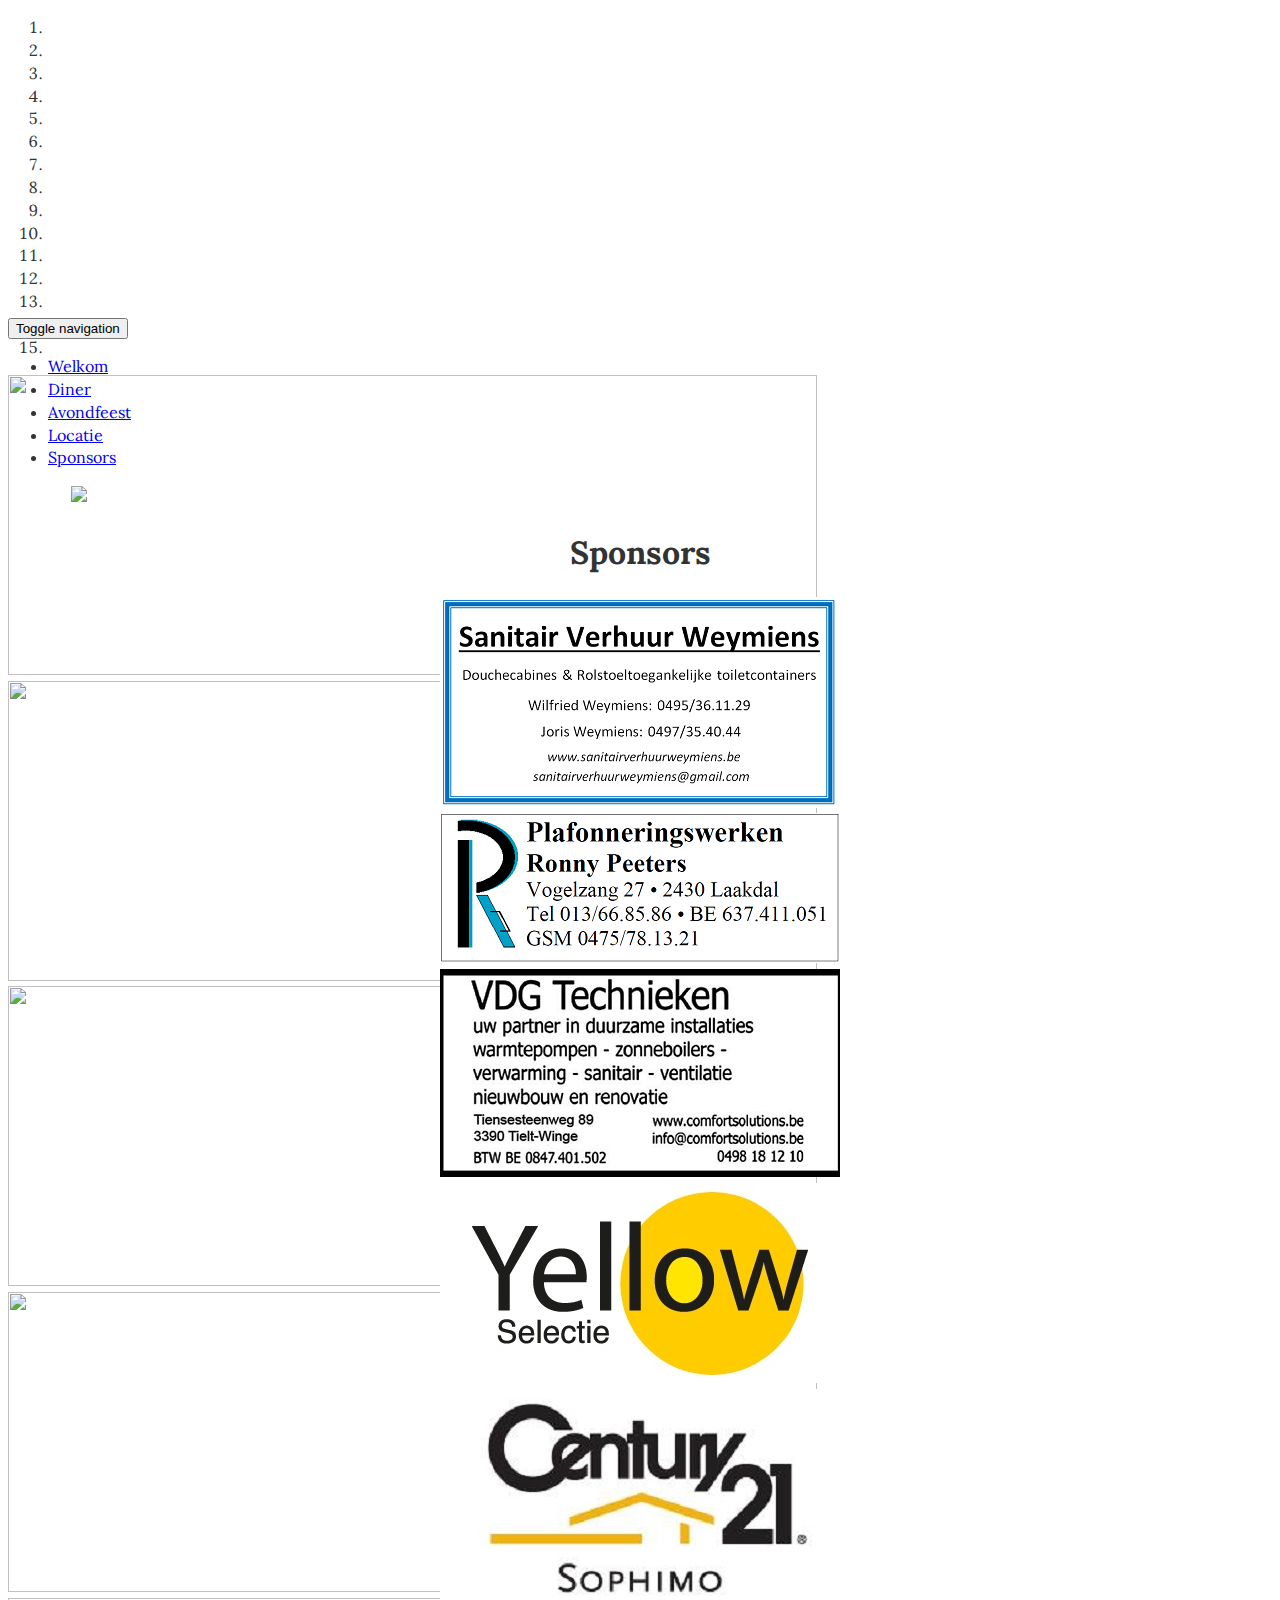
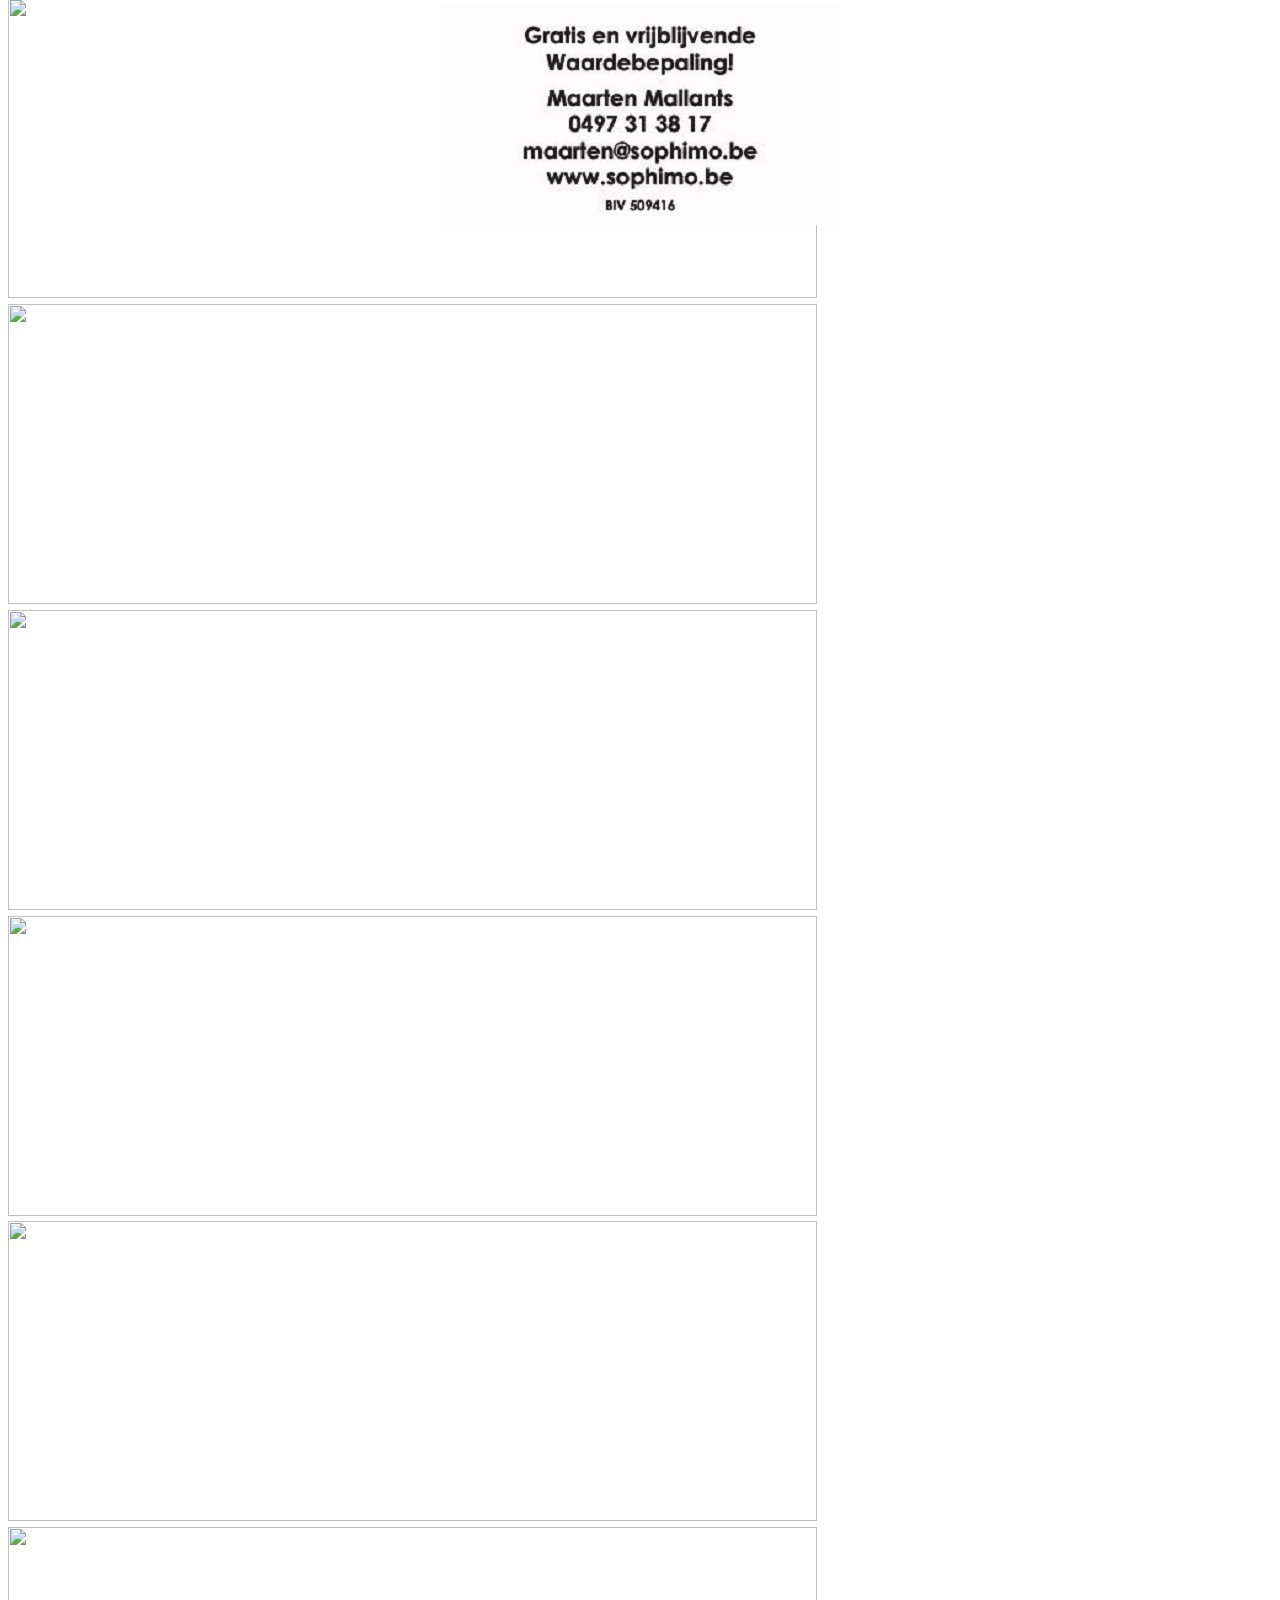
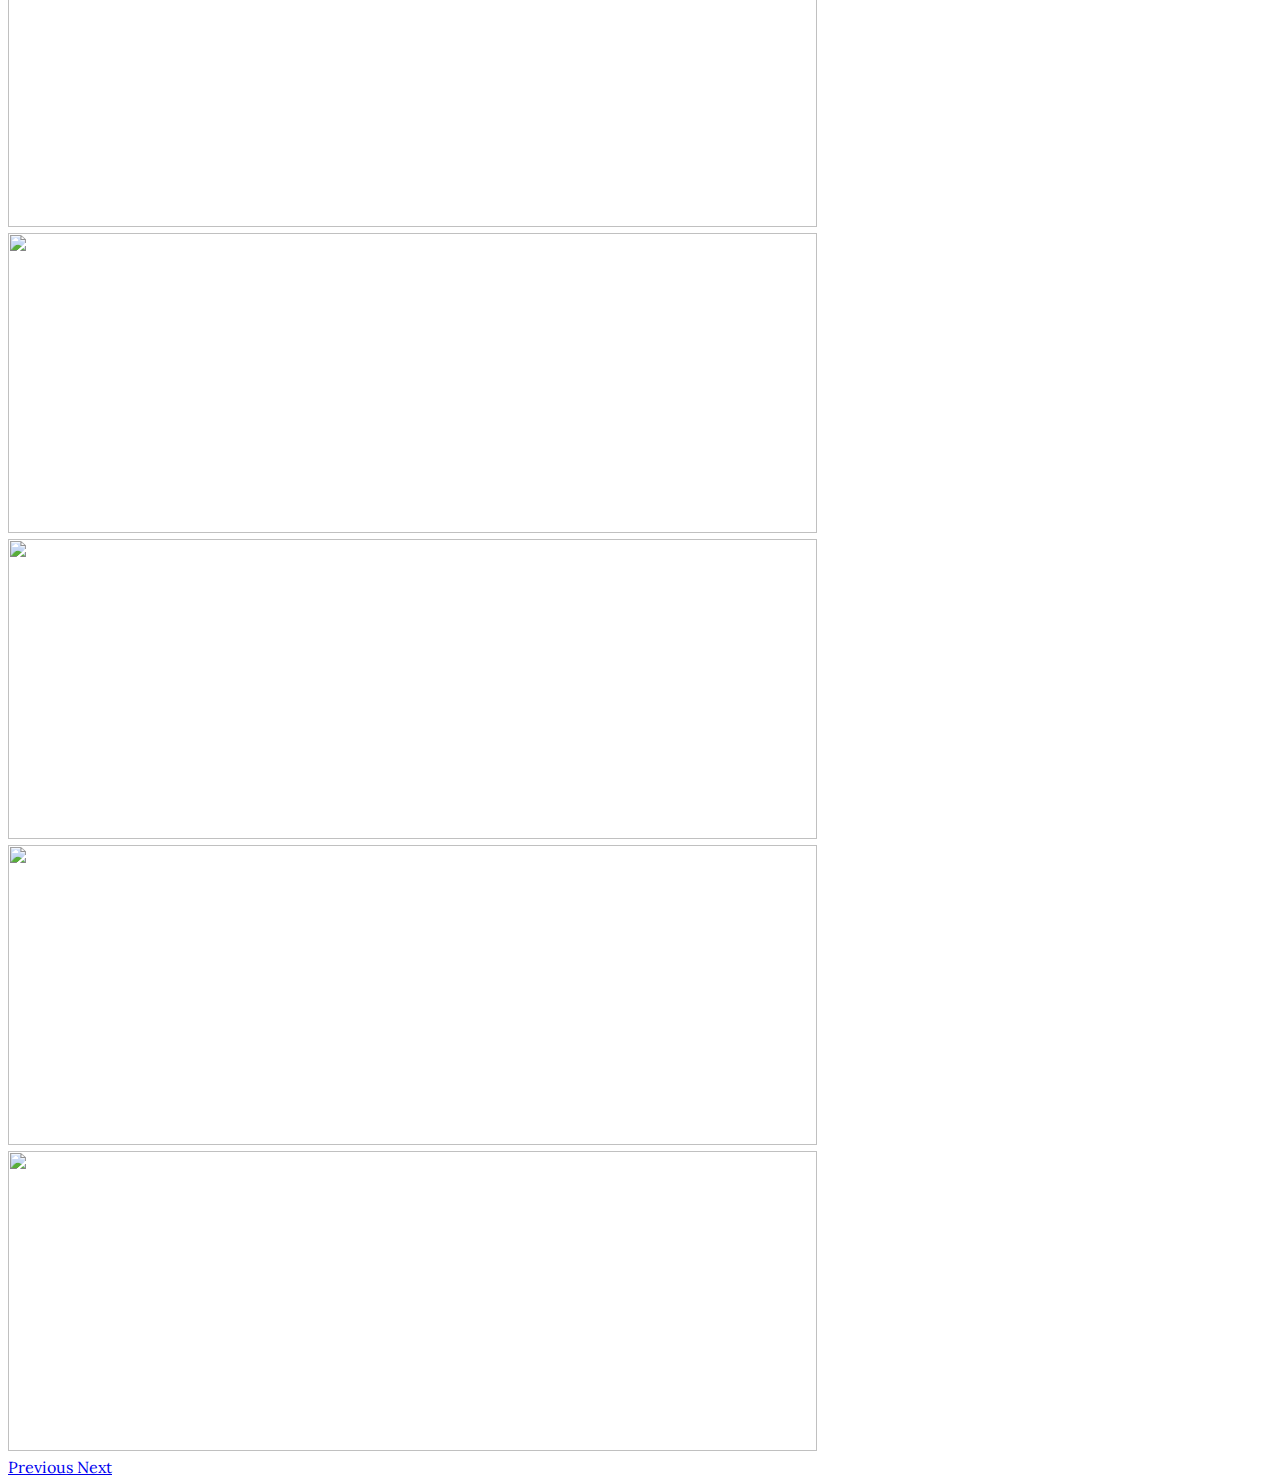
==== src/main/webapp/index.html @ c0765cba "Initial commit" ====
<!DOCTYPE html>
<html lang="nl">
<head>
    <meta charset="utf-8">
    <meta http-equiv="X-UA-Compatible" content="IE=edge">
    <meta name="viewport" content="width=device-width, initial-scale=1">
    <!-- The above 3 meta tags *must* come first in the head; any other head content must come *after* these tags -->
    <meta name="description" content="Galabal Ons Hageland">
    <meta name="author" content="Ons Hageland">

    <title>Galabal Ons Hageland</title>

    <link href='https://fonts.googleapis.com/css?family=Lora:400,400italic,700,700italic' rel='stylesheet'
          type='text/css'>

    <!-- Latest compiled and minified CSS -->
    <link rel="stylesheet" href="https://maxcdn.bootstrapcdn.com/bootstrap/3.3.6/css/bootstrap.min.css"
          integrity="sha384-1q8mTJOASx8j1Au+a5WDVnPi2lkFfwwEAa8hDDdjZlpLegxhjVME1fgjWPGmkzs7" crossorigin="anonymous">

    <!-- Optional theme -->
    <link rel="stylesheet" href="https://maxcdn.bootstrapcdn.com/bootstrap/3.3.6/css/bootstrap-theme.min.css"
          integrity="sha384-fLW2N01lMqjakBkx3l/M9EahuwpSfeNvV63J5ezn3uZzapT0u7EYsXMjQV+0En5r" crossorigin="anonymous">

    <link rel="stylesheet" href="css/hagelandgala.css">

    <link rel="shortcut icon" href="favicon/favicon.ico">
    <link rel="icon" sizes="16x16 32x32 64x64" href="favicon/favicon.ico">
    <link rel="icon" type="image/png" sizes="196x196" href="favicon/favicon-192.png">
    <link rel="icon" type="image/png" sizes="160x160" href="favicon/favicon-160.png">
    <link rel="icon" type="image/png" sizes="96x96" href="favicon/favicon-96.png">
    <link rel="icon" type="image/png" sizes="64x64" href="favicon/favicon-64.png">
    <link rel="icon" type="image/png" sizes="32x32" href="favicon/favicon-32.png">
    <link rel="icon" type="image/png" sizes="16x16" href="favicon/favicon-16.png">
    <link rel="apple-touch-icon" href="favicon/favicon-57.png">
    <link rel="apple-touch-icon" sizes="114x114" href="favicon/favicon-114.png">
    <link rel="apple-touch-icon" sizes="72x72" href="favicon/favicon-72.png">
    <link rel="apple-touch-icon" sizes="144x144" href="favicon/favicon-144.png">
    <link rel="apple-touch-icon" sizes="60x60" href="favicon/favicon-60.png">
    <link rel="apple-touch-icon" sizes="120x120" href="favicon/favicon-120.png">
    <link rel="apple-touch-icon" sizes="76x76" href="favicon/favicon-76.png">
    <link rel="apple-touch-icon" sizes="152x152" href="favicon/favicon-152.png">
    <link rel="apple-touch-icon" sizes="180x180" href="favicon/favicon-180.png">
    <meta name="msapplication-TileColor" content="#FFFFFF">
    <meta name="msapplication-TileImage" content="favicon/favicon-144.png">
    <meta name="msapplication-config" content="favicon/browserconfig.xml">

    <!-- HTML5 shim and Respond.js for IE8 support of HTML5 elements and media queries -->
    <!--[if lt IE 9]>
    <script src="https://oss.maxcdn.com/html5shiv/3.7.2/html5shiv.min.js"></script>
    <script src="https://oss.maxcdn.com/respond/1.4.2/respond.min.js"></script>
    <![endif]-->
</head>

<body>

<div class="container">

    <div class="container">
        <div id="carousel-top" class="carousel slide" data-ride="carousel">
            <!-- Indicators -->
            <ol class="carousel-indicators">
                <li data-target="#carousel-top" data-slide-to="0" class="active"></li>
                <li data-target="#carousel-top" data-slide-to="1"></li>
                <li data-target="#carousel-top" data-slide-to="2"></li>
                <li data-target="#carousel-top" data-slide-to="3"></li>
                <li data-target="#carousel-top" data-slide-to="4"></li>
                <li data-target="#carousel-top" data-slide-to="5"></li>
                <li data-target="#carousel-top" data-slide-to="6"></li>
                <li data-target="#carousel-top" data-slide-to="7"></li>
                <li data-target="#carousel-top" data-slide-to="8"></li>
                <li data-target="#carousel-top" data-slide-to="9"></li>
                <li data-target="#carousel-top" data-slide-to="10"></li>
                <li data-target="#carousel-top" data-slide-to="11"></li>
                <li data-target="#carousel-top" data-slide-to="12"></li>
                <li data-target="#carousel-top" data-slide-to="13"></li>
                <li data-target="#carousel-top" data-slide-to="14"></li>
            </ol>

            <!-- Wrapper for slides -->
            <div class="carousel-inner" role="listbox">
                <div class="item active"><img src="/img/sfeer/1.jpg"></div>
                <div class="item"><img src="/img/sfeer/2.jpg"></div>
                <div class="item"><img src="/img/sfeer/3.jpg"></div>
                <div class="item"><img src="/img/sfeer/4.jpg"></div>
                <div class="item"><img src="/img/sfeer/5.jpg"></div>
                <div class="item"><img src="/img/sfeer/6.jpg"></div>
                <div class="item"><img src="/img/sfeer/7.jpg"></div>
                <div class="item"><img src="/img/sfeer/8.jpg"></div>
                <div class="item"><img src="/img/sfeer/9.jpg"></div>
                <div class="item"><img src="/img/sfeer/10.jpg"></div>
                <div class="item"><img src="/img/sfeer/11.jpg"></div>
                <div class="item"><img src="/img/sfeer/12.jpg"></div>
                <div class="item"><img src="/img/sfeer/13.jpg"></div>
                <div class="item"><img src="/img/sfeer/14.jpg"></div>
            </div>

            <!-- Left and right controls -->
            <a class="left carousel-control" href="#carousel-top" role="button" data-slide="prev">
                <span class="glyphicon glyphicon-chevron-left" aria-hidden="true"></span>
                <span class="sr-only">Previous</span>
            </a>
            <a class="right carousel-control" href="#carousel-top" role="button" data-slide="next">
                <span class="glyphicon glyphicon-chevron-right" aria-hidden="true"></span>
                <span class="sr-only">Next</span>
            </a>
        </div>
    </div>

    <div class="container">
        <nav class="navbar navbar-inverse">
            <div class="container">
                <div class="navbar-header">
                    <button type="button" class="navbar-toggle collapsed" data-toggle="collapse" data-target="#navbar"
                            aria-expanded="false" aria-controls="navbar">
                        <span class="sr-only">Toggle navigation</span>
                        <span class="icon-bar"></span>
                        <span class="icon-bar"></span>
                        <span class="icon-bar"></span>
                    </button>
                </div>
                <div id="navbar" class="collapse navbar-collapse">
                    <ul class="nav navbar-nav">
                        <li class="active"><a href="#welkom">Welkom</a></li>
                        <li><a href="#diner">Diner</a></li>
                        <li><a href="#avondfeest">Avondfeest</a></li>
                        <li><a href="#locatie">Locatie</a></li>
                        <li><a href="#sponsors">Sponsors</a></li>
                    </ul>
                </div><!--/.nav-collapse -->
            </div>
        </nav>
    </div>


    <div class="container content" id="welkom">
        <img src="/img/affiche.PNG" width="88%" style="margin-left:5%; margin-right=5%"/>
    </div>

    <div class="container content" id="diner" style="display:none;">
        <h1>Diner</h1>
        <p>
            Onderaan deze pagina kan u zich inschrijven voor het diner en/of busdienst.
            Vanaf 18u00 gaan we van start en bent u van harte welkom om te komen genieten van het aperitief aansluitend
            gevolgd door het diner.
            U heeft de keuze tussen een vlees-, vis-, en vegetarisch menu:
        </p>

        <h2 style="text-align: center;">Menu</h2>

        <p class="gala-prijs"><b>€60,- per persoon</b>, inclusief huiswijn, Stella en frisdrank</p>

        <div id="menu-vlees-vis" class="gala-menu">
            <h3>Vlees- of vismenu</h3>
            <p>Carpaccio van gemarineerde zalm, florentine van zalm en spinazie</p>
            <p><b>***</b></p>
            <p>Duo van varkenshaasje en kalkoenfilet (Vlees)</p>
            <p><b>OF</b></p>
            <p>Kabeljauw op de huid gebakken (Vis)</p>
            <p>Beide met warme seizoensgroenten</p>
            <p><b>***</b></p>
            <p>Balkje van chocolade met een mousse van Baileys, krokant ijs en macaron</p>
            <p><b>***</b></p>
            <p>Koffie met culinaire proevertjes</p>
        </div>

        <div id="menu-vegetarisch" class="gala-menu">
            <h3>Vegetarisch menu</h3>
            <p>Slaatje van trostomaat en buffelmozzarella</p>
            <p>met een krokante toast en een lichte dressing van balsamico</p>
            <p><b>***</b></p>
            <p>Groentewok met rijstnoedels</p>
            <p><b>***</b></p>
            <p>Balkje van chocolade met een mousse van Baileys, krokant ijs en macaron</p>
            <p><b>***</b></p>
            <p>Koffie met culinaire proevertjes</p>
        </div>

        <h2>
            Busdienst diner
        </h2>

        <p>
            Er is een gratis busdienst voorzien, indien u hier wenst van gebruik te maken, kan u dit aangeven op het
            inschrijvingsformulier.
        </p>

        <p class="gala-busdienst">
            Ladeuzeplein, Leuven – De Waterhoek, Geetbets <br/>
            Vertrekuur: <b>17u00</b><br/>
            Terugrit: <b>4u00</b><br/>
        </p>

        <h1>Inschrijven</h1>

        <ol>
            <li>Vul onderstaand formulier in.</li>
            <li>Stort het juiste bedrag, <b>€60,-per persoon</b>, op het rekeningnummer <b>BE37 0689 0301 1928</b>
                t.a.v. <b>Ons Hageland</b> + <b>mededeling: naam/namen van de ingeschreven persoon/personen.</b></li>
            <li>Wanneer uw overschrijving wordt ontvangen, bent u definitief ingeschreven en ontvangt u een
                bevestigingsmail.
            </li>
        </ol>

        <b>Inschrijven kan tot en met 8 maart!</b>

        <form action="/diner/add.jsp" method="post">
            <div class="form-group" id="persons">
                <div class="form-group person" id="person1">
                    <h2 id="personTitle1">Persoon 1</h2>
                    <fieldset class="form-group">
                        <label for="voornaamInput1">Voornaam</label>
                        <input type="text" class="form-control" name="firstName1" id="voornaamInput1">
                    </fieldset>

                    <fieldset class="form-group">
                        <label for="naamInput1">Naam</label>
                        <input type="text" class="form-control" name="lastName1" id="naamInput1">
                    </fieldset>

                    <fieldset class="form-group">
                        <label for="emailInput1">E-mail</label>
                        <input type="email" class="form-control" name="email1" id="emailInput1">
                    </fieldset>

                    <fieldset class="form-group">
                        <label for="hoofdgerechtChoice1">Keuze hoofdgerecht</label>
                        <div class="form-control" id="hoofdgerechtChoice1">
                            <div class="radio-inline">
                                <label><input type="radio" name="food1" value="MEAT" checked>Vlees</label>
                            </div>
                            <div class="radio-inline">
                                <label><input type="radio" name="food1" value="FISH">Vis</label>
                            </div>
                            <div class="radio-inline">
                                <label><input type="radio" name="food1" value="VEGI">Vegetarisch</label>
                            </div>
                        </div>
                    </fieldset>

                    <fieldset class="form-group">
                        <label for="busChoice1">Busrit</label>
                        <div class="form-control" id="busChoice1">
                            <div class="radio-inline">
                                <label><input type="radio" name="bus1" value="true">Ja</label>
                            </div>
                            <div class="radio-inline">
                                <label><input type="radio" name="bus1" value="false" checked>Nee</label>
                            </div>
                        </div>
                    </fieldset>
                </div>
            </div>

            <input type="hidden" name="numberOfPersons" id="numberOfPersonsInput" value="1">

            <div>
                <h6>Totaal aantal personen: <strong><span id="personCounter">1</span></strong></h6>
            </div>

            <button type="button" class="btn btn-primary" id="addPerson">
                <span class="glyphicon glyphicon-plus" aria-hidden="true"></span> Persoon toevoegen
            </button>
            <button type="submit" class="btn btn-success" id="submit">
                <span class="glyphicon glyphicon-ok" aria-hidden="true"></span> Inschrijving verzenden
            </button>

        </form>
    </div>

    <div class="container content" id="avondfeest" style="display:none;">
        <h1>Avondfeest</h1>
        <p>
            U kan vanaf 22u30 mee uit de bol komen gaan op ons spetterend dansfeest. De ambiance zal worden verzorgd
            door DJ Wild Turkey. Verder kan je ook genieten van heerlijke cava en cocktails aan onze cava & cocktailbar.
            Iedereen is van harte welkom en de inkom is volledig GRATIS. Indien u wenst, kan u gebruik maken van onze
            busdienst en dit voor maar slechts €5. Inschrijven voor de busdienst kan onderaan deze pagina.
            Het enige wat u hoeft te doen is uw avondkledij aantrekken en komen genieten van een heerlijke avond!
        </p>

        <h1 style="text-align: center;">Busdienst avondfeest</h1>

        <p class="gala-busdienst lead">
            Ladeuzeplein, Leuven – De Waterhoek, Geetbets <br/>

            Vertrekuur bus avondfeest: <b>21u30</b><br/>
            Terugrit: <b>04u00</b></br>
        </p>

        <h2>Inschrijven busdienst</h2>

        <ol>
            <li>Vul onderstaand formulier in</li>
            <li>
                <p>
                    Stort het bedrag van <b>€5</b> op het rekeningnummer <b>BE37 0689 0301 1928</b> t.a.v. <b>Ons
                    Hageland</b> + <b>mededeling: busdienst + naam</b>. </p>
                <p style="text-align: center;"><b>OF</b></p>
                <p style="text-align: center;">Betaal <b>cash</b> bij het opstappen.</p>
                </p>
            </li>
        </ol>

        <form action="/bus/add.jsp" method="post">
            <div class="form-group" id="personsBus">
                <div class="form-group person" id="personBus1">
                    <h2 id="personBusTitle1">Persoon 1</h2>
                    <fieldset class="form-group">
                        <label for="voornaamBusInput1">Voornaam</label>
                        <input type="text" class="form-control" name="firstNameBus1" id="voornaamBusInput1">
                    </fieldset>

                    <fieldset class="form-group">
                        <label for="naamBusInput1">Naam</label>
                        <input type="text" class="form-control" name="lastNameBus1" id="naamBusInput1">
                    </fieldset>

                    <fieldset class="form-group">
                        <label for="emailBusInput1">E-mail</label>
                        <input type="email" class="form-control" name="emailBus1" id="emailBusInput1">
                    </fieldset>

                    <fieldset class="form-group">
                        <label for="paymentMethodBusChoice1">Betaalmethode</label>
                        <div class="form-control" id="paymentMethodBusChoice1">
                            <div class="radio-inline">
                                <label><input type="radio" name="paymentMethodBus1" value="CASH" checked>Cash</label>
                            </div>
                            <div class="radio-inline">
                                <label><input type="radio" name="paymentMethodBus1"
                                              value="TRANSFER">Overschrijving</label>
                            </div>
                        </div>
                    </fieldset>

                </div>
            </div>

            <input type="hidden" name="numberOfPersonsBus" id="numberOfPersonsInputBus" value="1">

            <div>
                <h6>Totaal aantal personen: <strong><span id="personCounterBus">1</span></strong></h6>
            </div>

            <button type="button" class="btn btn-primary" id="addPersonBus">
                <span class="glyphicon glyphicon-plus" aria-hidden="true"></span> Persoon toevoegen
            </button>
            <button type="submit" class="btn btn-success" id="submitBus">
                <span class="glyphicon glyphicon-ok" aria-hidden="true"></span> Inschrijving verzenden
            </button>
    </div>
</div>

<div class="container content" id="locatie" style="display:none; text-align: center;">
    <div class="container">
        <div id="carousel-locatie" class="carousel slide" data-ride="carousel">
            <!-- Indicators -->
            <ol class="carousel-indicators">
                <li data-target="#carousel-top" data-slide-to="0" class="active"></li>
                <li data-target="#carousel-top" data-slide-to="1"></li>
                <li data-target="#carousel-top" data-slide-to="2"></li>
                <li data-target="#carousel-top" data-slide-to="3"></li>
            </ol>

            <!-- Wrapper for slides -->
            <div class="carousel-inner" role="listbox">
                <div class="item active"><img src="/img/locatie/1.jpg"></div>
                <div class="item"><img src="/img/locatie/2.jpg"></div>
                <div class="item"><img src="/img/locatie/3.jpg"></div>
                <div class="item"><img src="/img/locatie/4.jpg"></div>
            </div>

            <!-- Left and right controls -->
            <a class="left carousel-control" href="#carousel-locatie" role="button" data-slide="prev">
                <span class="glyphicon glyphicon-chevron-left" aria-hidden="true"></span>
                <span class="sr-only">Previous</span>
            </a>
            <a class="right carousel-control" href="#carousel-locatie" role="button" data-slide="next">
                <span class="glyphicon glyphicon-chevron-right" aria-hidden="true"></span>
                <span class="sr-only">Next</span>
            </a>
        </div>
    </div>

    <h2>Adres</h2>
    <p class="gala-adres lead">
        <a href="http://www.dewaterhoek.be/">De Waterhoek</a><br/>
        Orsmaelstraat 30<br/>
        3450 Geetbets
    </p>

    <h2>Kaart</h2>
    <div id="locatie-google-map" width="100%" height="250px">
        <iframe width="100%" height="250px" frameborder="0" style="border:0"
                src="https://www.google.com/maps/embed/v1/place?q=place_id:ChIJ7z8dVWUWwUcRfz6FdNE0dbE&key=AIzaSyCUedW_LsLhzhzDehyfqNNVlwdqNIl0EFM"
                allowfullscreen></iframe>
    </div>
</div>

<div class="container content" style="text-align: center;" id="sponsors" style="display:none;">
    <h1>Sponsors</h1>
    <div class="row">
        <div class="col-xs-12 col-md-6"><img src="img/sponsors/weymiens.png"></div>
        <div class="col-xs-12 col-md-6"><img src="img/sponsors/plafonneringswerken.png"></div>
    </div>
    <div class="row">
        <div class="col-xs-12 col-md-6"><a href="http://vdgtechnieken.be"><img src="img/sponsors/vdg.jpg"></a></div>
        <div class="col-xs-12 col-md-6"><a href="http://yellowselectie.be"><img src="img/sponsors/yellow.jpg"></a></div>
    </div>
    <div class="row">
        <div class="col-xs-12"><a href="http://sophimo.be"><img src="img/sponsors/century21.jpg"></a></div>
    </div>


</div>

</div><!-- /.container -->


<!-- Bootstrap core JavaScript
================================================== -->
<!-- Placed at the end of the document so the pages load faster -->
<script src="https://ajax.googleapis.com/ajax/libs/jquery/1.11.3/jquery.min.js"></script>
<script>

    var personsAdded = 1;
    var personsOnScreen = 1;

    function updateNbOfPersonsInput(suffix) {
        var numberOfPersonsInput = $('#numberOfPersonsInput' + suffix);
        numberOfPersonsInput.val(personsOnScreen);
        $('#personCounter' + suffix).text(personsOnScreen);
    }

    function addPerson(suffix) {
        suffix = suffix || "";
        var i = ++personsAdded;
        personsOnScreen++;
        var personHtml = $("#person" + suffix + "1").html();
        var newPersonHtml = personHtml.replace(/1/g, (i));
        $('#persons' + suffix).append('<div class="form-group person" id="person' + suffix + i + '">' + newPersonHtml + '</div>');
        $('#person' + suffix + i + ' h2').after('<button type="button" class="btn btn-danger" id="removePerson' + suffix + i + '"> <span class="glyphicon glyphicon-remove" aria-hidden="true"></span> Verwijder persoon ' + i + '</button>');
        $("#removePerson" + suffix + personsAdded).on("click", function (e) {
            e.preventDefault();
            removePerson(i, suffix);
        });
        updateNbOfPersonsInput(suffix);
        $('html, body').animate({
            scrollTop: $("#submit" + suffix).offset().top
        }, 1000);
    }

    function removePerson(i, suffix) {
        $('#person' + suffix + i).remove();
        personsOnScreen--;
        updateNbOfPersonsInput(suffix);
    }

    function openPage(href) {
        $('.navbar .active').removeClass('active');
        $('.navbar a[href=\"' + href + '\"]').closest('li').addClass('active');
        $('#navbar').collapse('hide');
        $('.content').hide();
        $(href).show();
        var newUrl = ("" + window.location).replace(/#[A-Za-z0-9_]*$/, '') + href;
        window.location = newUrl;
        history.replaceState(null, null, newUrl);
        window.scrollTo(0, 0);
    }

    $(document).ready(function () {

        $('.navbar a').on('click', function (e) {
            e.preventDefault();
            var href = $(this).attr('href');
            openPage(href);
        });

        $('#addPerson').on('click', function (e) {
            e.preventDefault();
            addPerson();
        });

        $('#addPersonBus').on('click', function (e) {
            e.preventDefault();
            addPerson("Bus");
        });

        var url = window.location.href;
        var regex = /#[A-Za-z0-9_]*$/;
        var match = regex.exec(url);
        if (match[0]) {
            openPage(match[0]);
        }
    });
</script>
<!-- Latest compiled and minified JavaScript -->
<script src="https://maxcdn.bootstrapcdn.com/bootstrap/3.3.6/js/bootstrap.min.js"
        integrity="sha384-0mSbJDEHialfmuBBQP6A4Qrprq5OVfW37PRR3j5ELqxss1yVqOtnepnHVP9aJ7xS"
        crossorigin="anonymous"></script>
</body>
</html>
---- src/main/webapp/css/hagelandgala.css ----
body {
    font-family: 'Lora', serif;
    font-size: 16px;
    line-height: 1.428571429;
    color: #333333;
    background-color: #ffffff;
}

#carousel-top {
    height: 300px;
    width: 100%;
}

#carousel-top .item > img,
#carousel-top .item > a > img {
    width: 80%;
    height: 300px;
}

#carousel-locatie .item > img,
#carousel-locatie .item > a > img {
    width: 80%;
    height: 500px;
}

.carousel-inner > .item > img,
.carousel-inner > .item > a > img {
    margin: auto;
    object-fit: none; /* Do not scale the image */
    object-position: center; /* Center the image within the element */
}

.gala-busdienst,
.gala-adres,
.gala-menu {
    text-align: center;
    background-color: #fff9c2;
}

.gala-prijs {
    text-align: center;
}
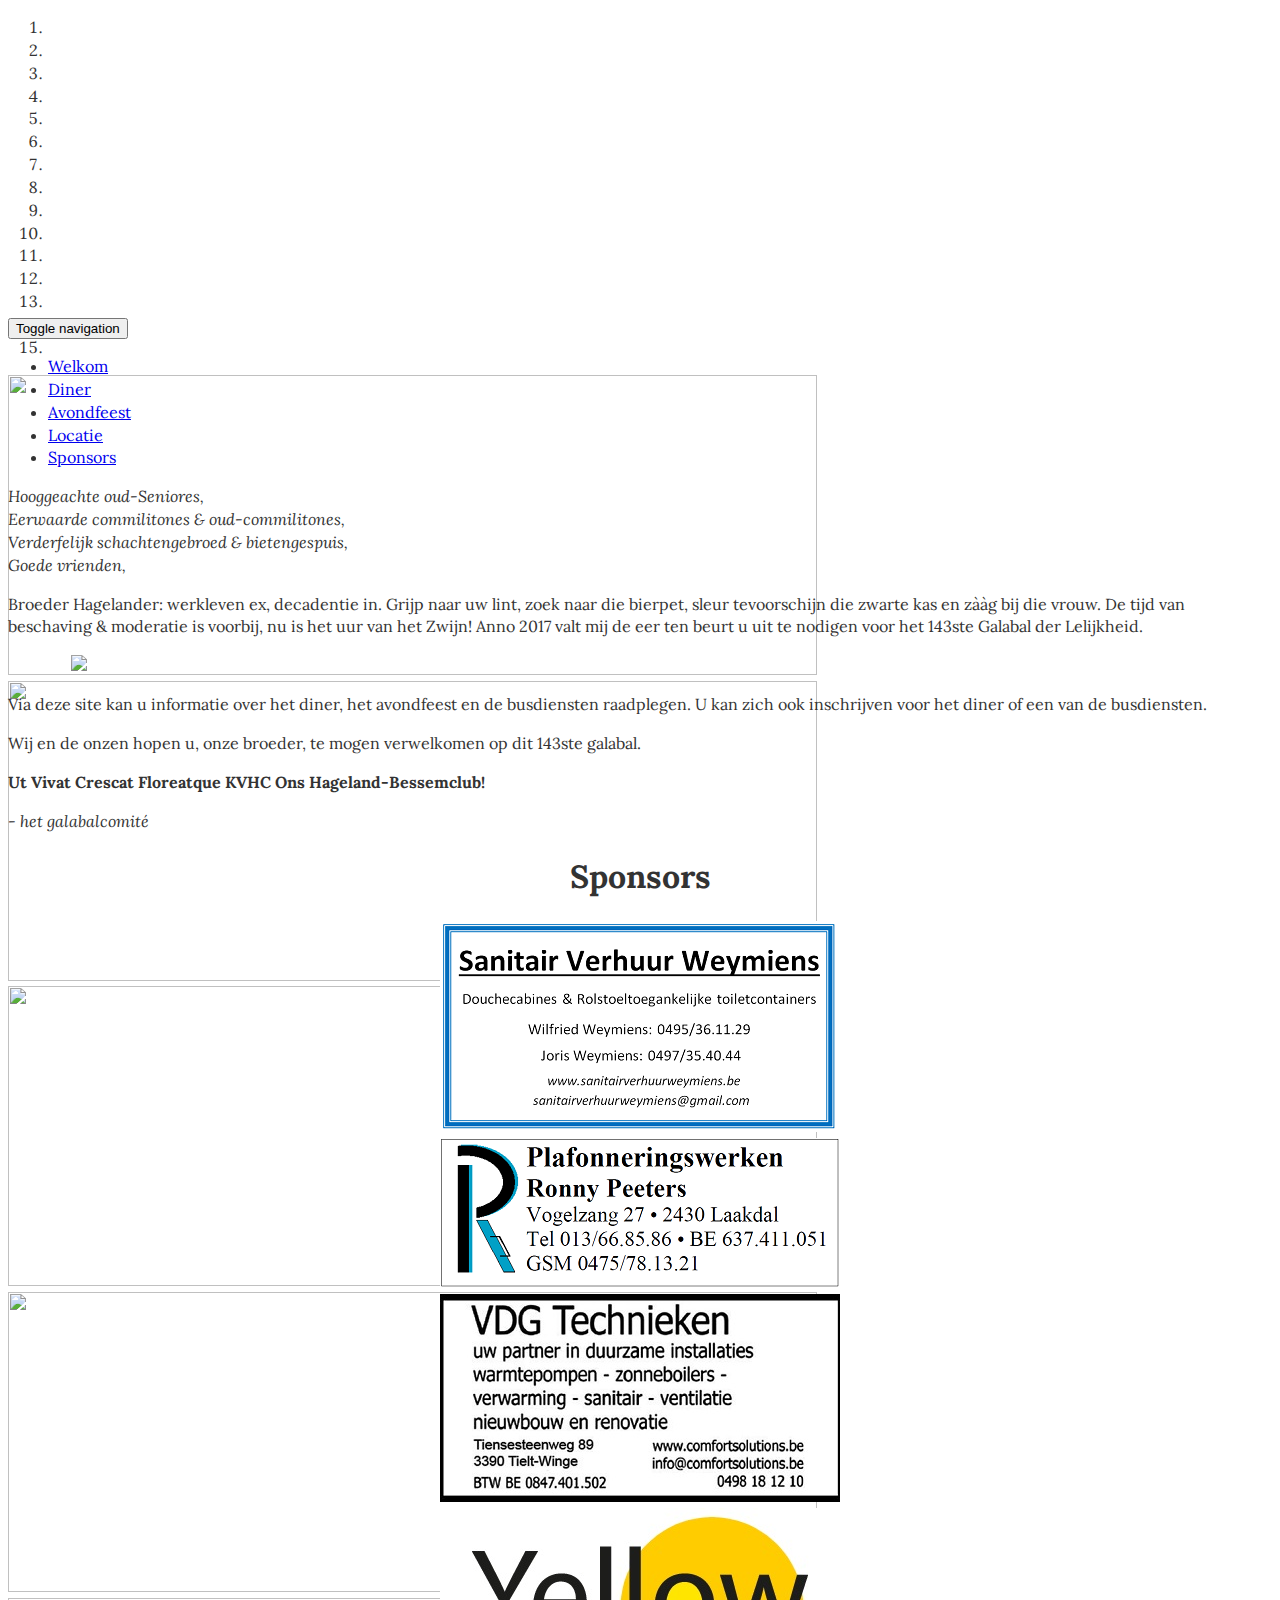
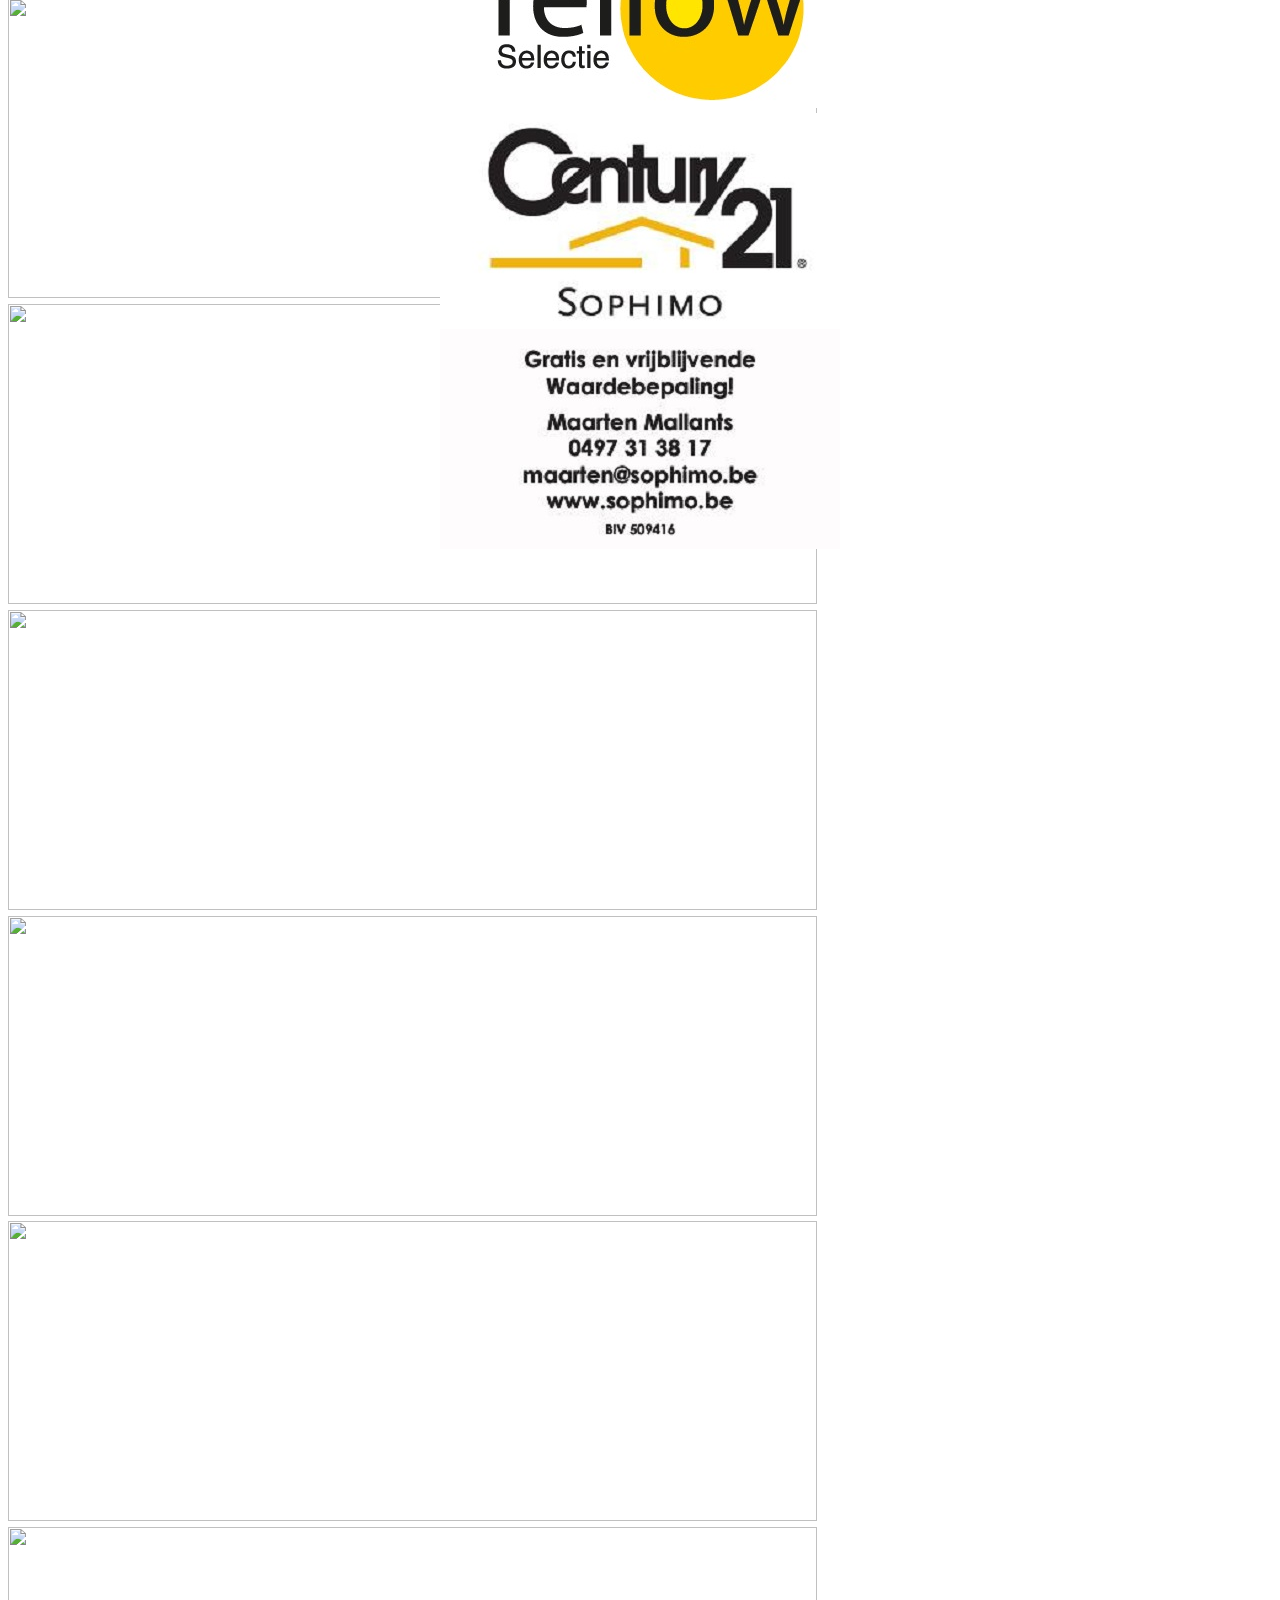
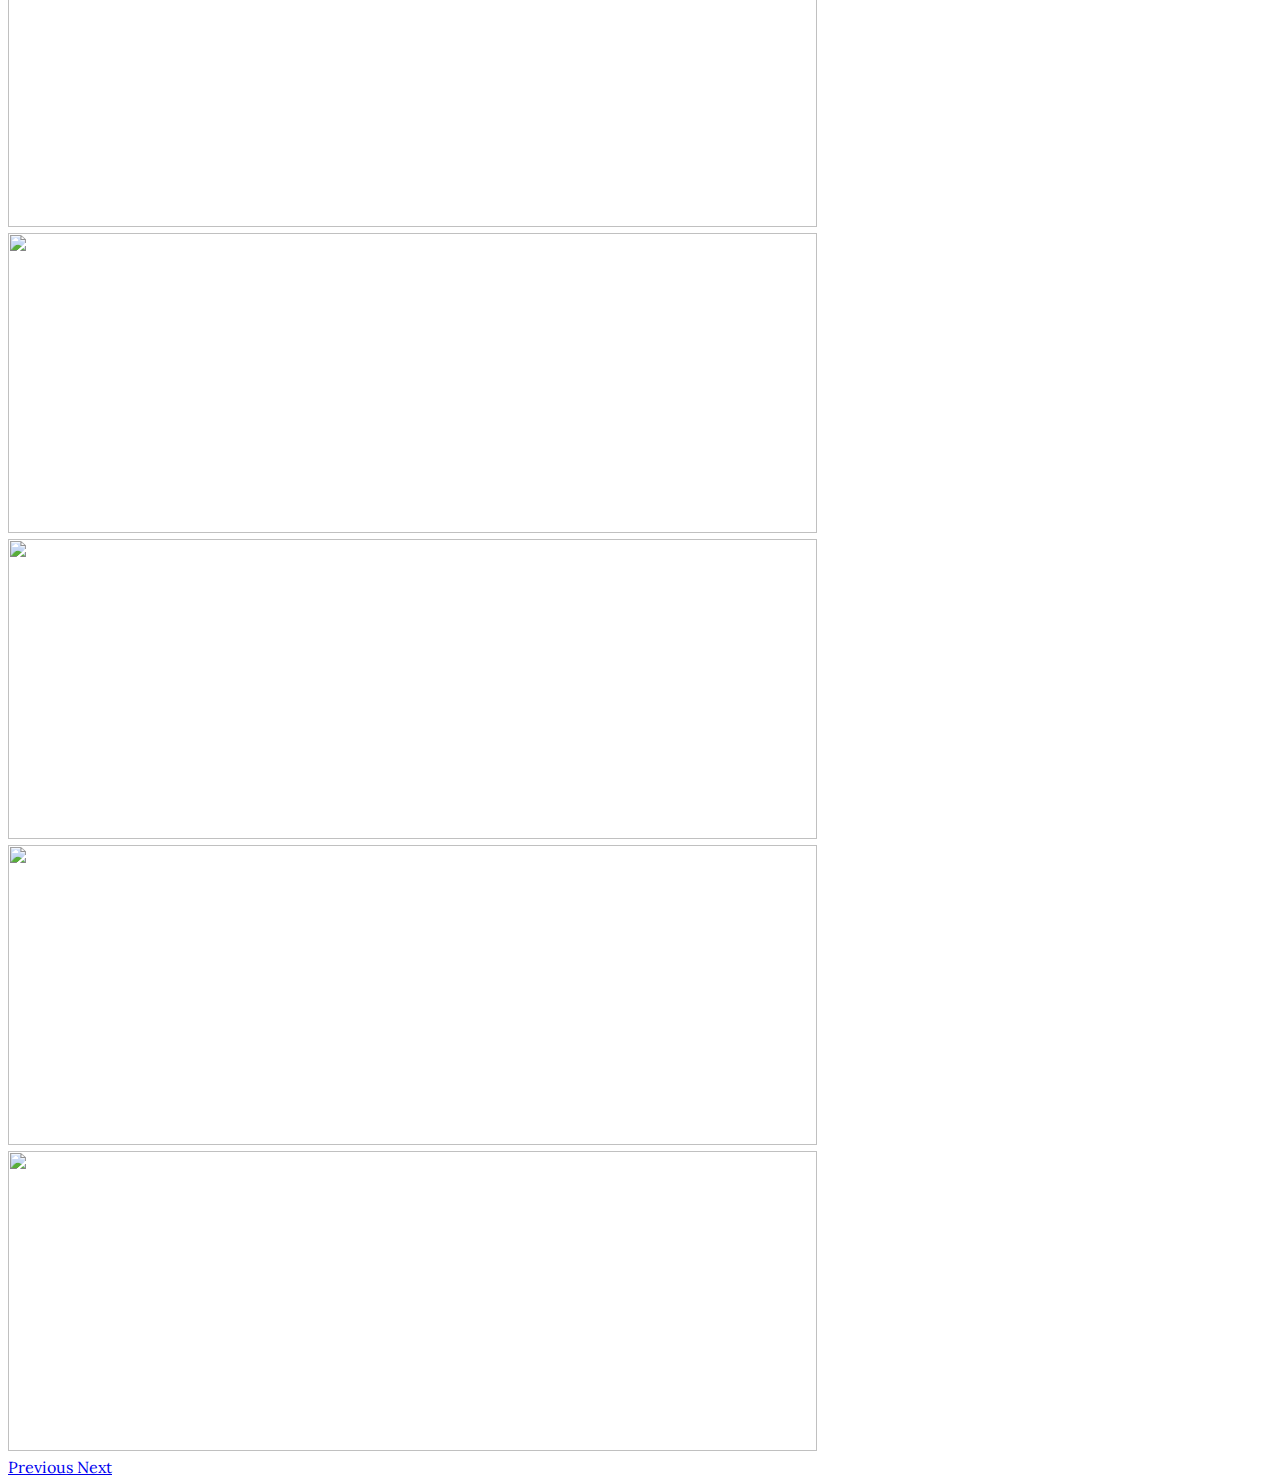
==== commit 01881f39: "Updates voor Gala 2017" ====
--- a/src/main/webapp/index.html
+++ b/src/main/webapp/index.html
@@ -133,46 +133,72 @@
 
 
     <div class="container content" id="welkom">
-        <img src="/img/affiche.PNG" width="88%" style="margin-left:5%; margin-right=5%"/>
-    </div>
+        <p class="aanhef">
+        Hooggeachte oud-Seniores, <br/>
+        Eerwaarde commilitones & oud-commilitones, <br/>
+        Verderfelijk schachtengebroed & bietengespuis, <br/>
+        Goede vrienden, <br/>
+        </p>
+
+        <p>
+        Broeder Hagelander: werkleven ex, decadentie in.
+        Grijp naar uw lint, zoek naar die bierpet, sleur tevoorschijn die zwarte kas en zààg bij die vrouw.
+        De tijd van beschaving & moderatie is voorbij, nu is het uur van het Zwijn!
+        Anno 2017 valt mij de eer ten beurt u uit te nodigen voor het 143ste Galabal der Lelijkheid.
+        </p>
+
+        <img src="/img/sfeer/15.jpg" width="88%" style="margin-left:5%; margin-right=5%"/>
+
+        <p>
+        Via deze site kan u informatie over het diner, het avondfeest en de busdiensten raadplegen.
+        U kan zich ook inschrijven voor het diner of een van de busdiensten.
+        </p>
+
+        <p>
+        Wij en de onzen hopen u, onze broeder, te mogen verwelkomen op dit 143ste galabal.
+        </p>
+
+        <p><b>Ut Vivat Crescat Floreatque KVHC Ons Hageland-Bessemclub!</b></p>
+
+        <p class="onderschrijving">
+            - het galabalcomité
+        </p>
+
+     </div>
 
     <div class="container content" id="diner" style="display:none;">
         <h1>Diner</h1>
         <p>
             Onderaan deze pagina kan u zich inschrijven voor het diner en/of busdienst.
             Vanaf 18u00 gaan we van start en bent u van harte welkom om te komen genieten van het aperitief aansluitend
-            gevolgd door het diner.
-            U heeft de keuze tussen een vlees-, vis-, en vegetarisch menu:
+            gevolgd door het diner om 19u00.
+            U heeft de keuze tussen een vlees- of vismenu:
         </p>
 
         <h2 style="text-align: center;">Menu</h2>
 
         <p class="gala-prijs"><b>€60,- per persoon</b>, inclusief huiswijn, Stella en frisdrank</p>
 
-        <div id="menu-vlees-vis" class="gala-menu">
-            <h3>Vlees- of vismenu</h3>
-            <p>Carpaccio van gemarineerde zalm, florentine van zalm en spinazie</p>
+        <div id="menu-vlees" class="gala-menu">
+            <h3>Vleesmenu</h3>
+            <p>Paté Duroc de Batallé ~ perengel ~ gedroogde Serranoham ~ krokantslaatje ~ rode bes</p>
             <p><b>***</b></p>
-            <p>Duo van varkenshaasje en kalkoenfilet (Vlees)</p>
-            <p><b>OF</b></p>
-            <p>Kabeljauw op de huid gebakken (Vis)</p>
-            <p>Beide met warme seizoensgroenten</p>
+            <p>Varkenshaasje, oesterzwammensaus, voorjaarsgroenten, kroketjes</p>
+            <p><b>***</b></p>
+            <p>Karamelijs ~ chocolademousse ~ vanille ijs ~ chocoladesaus</p>
+            <p>Koffie en culinaire proevertjes</p>
+        </div>
+
+        <div id="menu-vis" class="gala-menu">
+            <h3>Vismenu</h3>
+            <p>Opera van zalm en zure room, gerookte zalm, krokant slaatje</p>
+            <p><b>***</b></p>
+            <p>Zeebaardfilet op vel gebakken, voorjaarsgroenten</p>
             <p><b>***</b></p>
             <p>Balkje van chocolade met een mousse van Baileys, krokant ijs en macaron</p>
             <p><b>***</b></p>
-            <p>Koffie met culinaire proevertjes</p>
-        </div>
-
-        <div id="menu-vegetarisch" class="gala-menu">
-            <h3>Vegetarisch menu</h3>
-            <p>Slaatje van trostomaat en buffelmozzarella</p>
-            <p>met een krokante toast en een lichte dressing van balsamico</p>
-            <p><b>***</b></p>
-            <p>Groentewok met rijstnoedels</p>
-            <p><b>***</b></p>
-            <p>Balkje van chocolade met een mousse van Baileys, krokant ijs en macaron</p>
-            <p><b>***</b></p>
-            <p>Koffie met culinaire proevertjes</p>
+            <p>Karamelijs ~ chocolademousse ~ vanille ijs ~ chocoladesaus</p>
+            <p>Koffie en culinaire proevertjes</p>
         </div>
 
         <h2>
@@ -187,21 +213,21 @@
         <p class="gala-busdienst">
             Ladeuzeplein, Leuven – De Waterhoek, Geetbets <br/>
             Vertrekuur: <b>17u00</b><br/>
-            Terugrit: <b>4u00</b><br/>
+            Terugrit: <b>3u00</b><br/>
         </p>
 
         <h1>Inschrijven</h1>
 
         <ol>
             <li>Vul onderstaand formulier in.</li>
-            <li>Stort het juiste bedrag, <b>€60,-per persoon</b>, op het rekeningnummer <b>BE37 0689 0301 1928</b>
+            <li>Stort het juiste bedrag, <b>€60,-per persoon</b>, op het rekeningnummer <b>BE92 3770 1835 1023</b>
                 t.a.v. <b>Ons Hageland</b> + <b>mededeling: naam/namen van de ingeschreven persoon/personen.</b></li>
             <li>Wanneer uw overschrijving wordt ontvangen, bent u definitief ingeschreven en ontvangt u een
                 bevestigingsmail.
             </li>
         </ol>
 
-        <b>Inschrijven kan tot en met 8 maart!</b>
+        <b>Inschrijven kan tot en met 1 maart!</b>
 
         <form action="/diner/add.jsp" method="post">
             <div class="form-group" id="persons">
@@ -231,9 +257,9 @@
                             <div class="radio-inline">
                                 <label><input type="radio" name="food1" value="FISH">Vis</label>
                             </div>
-                            <div class="radio-inline">
-                                <label><input type="radio" name="food1" value="VEGI">Vegetarisch</label>
-                            </div>
+                            <!--<div class="radio-inline">-->
+                                <!--<label><input type="radio" name="food1" value="VEGI">Vegetarisch</label>-->
+                            <!--</div>-->
                         </div>
                     </fieldset>
 
@@ -271,9 +297,13 @@
         <h1>Avondfeest</h1>
         <p>
             U kan vanaf 22u30 mee uit de bol komen gaan op ons spetterend dansfeest. De ambiance zal worden verzorgd
-            door DJ Wild Turkey. Verder kan je ook genieten van heerlijke cava en cocktails aan onze cava & cocktailbar.
-            Iedereen is van harte welkom en de inkom is volledig GRATIS. Indien u wenst, kan u gebruik maken van onze
-            busdienst en dit voor maar slechts €5. Inschrijven voor de busdienst kan onderaan deze pagina.
+            door DJ Wild Turkey. Verder kan je ook genieten van heerlijke cava en whiskey.
+            Iedereen is van harte welkom en de inkom is volledig GRATIS.
+        </p>
+
+        <p>
+            Indien u wenst, kan u gebruik maken van onze
+            GRATIS busdienst. Inschrijven voor de busdienst kan onderaan deze pagina.
             Het enige wat u hoeft te doen is uw avondkledij aantrekken en komen genieten van een heerlijke avond!
         </p>
 
@@ -283,22 +313,22 @@
             Ladeuzeplein, Leuven – De Waterhoek, Geetbets <br/>
 
             Vertrekuur bus avondfeest: <b>21u30</b><br/>
-            Terugrit: <b>04u00</b></br>
+            Terugrit: <b>03u00</b></br>
         </p>
 
         <h2>Inschrijven busdienst</h2>
 
-        <ol>
-            <li>Vul onderstaand formulier in</li>
-            <li>
-                <p>
-                    Stort het bedrag van <b>€5</b> op het rekeningnummer <b>BE37 0689 0301 1928</b> t.a.v. <b>Ons
-                    Hageland</b> + <b>mededeling: busdienst + naam</b>. </p>
-                <p style="text-align: center;"><b>OF</b></p>
-                <p style="text-align: center;">Betaal <b>cash</b> bij het opstappen.</p>
-                </p>
-            </li>
-        </ol>
+        <!--<ol>-->
+            <!--<li>Vul onderstaand formulier in</li>-->
+            <!--<li>-->
+                <!--<p>-->
+                    <!--Stort het bedrag van <b>€5</b> op het rekeningnummer <b>BE37 0689 0301 1928</b> t.a.v. <b>Ons-->
+                    <!--Hageland</b> + <b>mededeling: busdienst + naam</b>. </p>-->
+                <!--<p style="text-align: center;"><b>OF</b></p>-->
+                <!--<p style="text-align: center;">Betaal <b>cash</b> bij het opstappen.</p>-->
+                <!--</p>-->
+            <!--</li>-->
+        <!--</ol>-->
 
         <form action="/bus/add.jsp" method="post">
             <div class="form-group" id="personsBus">
@@ -319,18 +349,18 @@
                         <input type="email" class="form-control" name="emailBus1" id="emailBusInput1">
                     </fieldset>
 
-                    <fieldset class="form-group">
-                        <label for="paymentMethodBusChoice1">Betaalmethode</label>
-                        <div class="form-control" id="paymentMethodBusChoice1">
-                            <div class="radio-inline">
-                                <label><input type="radio" name="paymentMethodBus1" value="CASH" checked>Cash</label>
-                            </div>
-                            <div class="radio-inline">
-                                <label><input type="radio" name="paymentMethodBus1"
-                                              value="TRANSFER">Overschrijving</label>
-                            </div>
-                        </div>
-                    </fieldset>
+                    <!--<fieldset class="form-group">-->
+                        <!--<label for="paymentMethodBusChoice1">Betaalmethode</label>-->
+                        <!--<div class="form-control" id="paymentMethodBusChoice1">-->
+                            <!--<div class="radio-inline">-->
+                                <!--<label><input type="radio" name="paymentMethodBus1" value="CASH" checked>Cash</label>-->
+                            <!--</div>-->
+                            <!--<div class="radio-inline">-->
+                                <!--<label><input type="radio" name="paymentMethodBus1"-->
+                                              <!--value="TRANSFER">Overschrijving</label>-->
+                            <!--</div>-->
+                        <!--</div>-->
+                    <!--</fieldset>-->
 
                 </div>
             </div>
--- a/src/main/webapp/css/hagelandgala.css
+++ b/src/main/webapp/css/hagelandgala.css
@@ -4,6 +4,14 @@
     line-height: 1.428571429;
     color: #333333;
     background-color: #ffffff;
+}
+
+.aanhef {
+    font-style: italic;
+}
+
+.onderschrijving {
+    font-style: italic
 }
 
 #carousel-top {
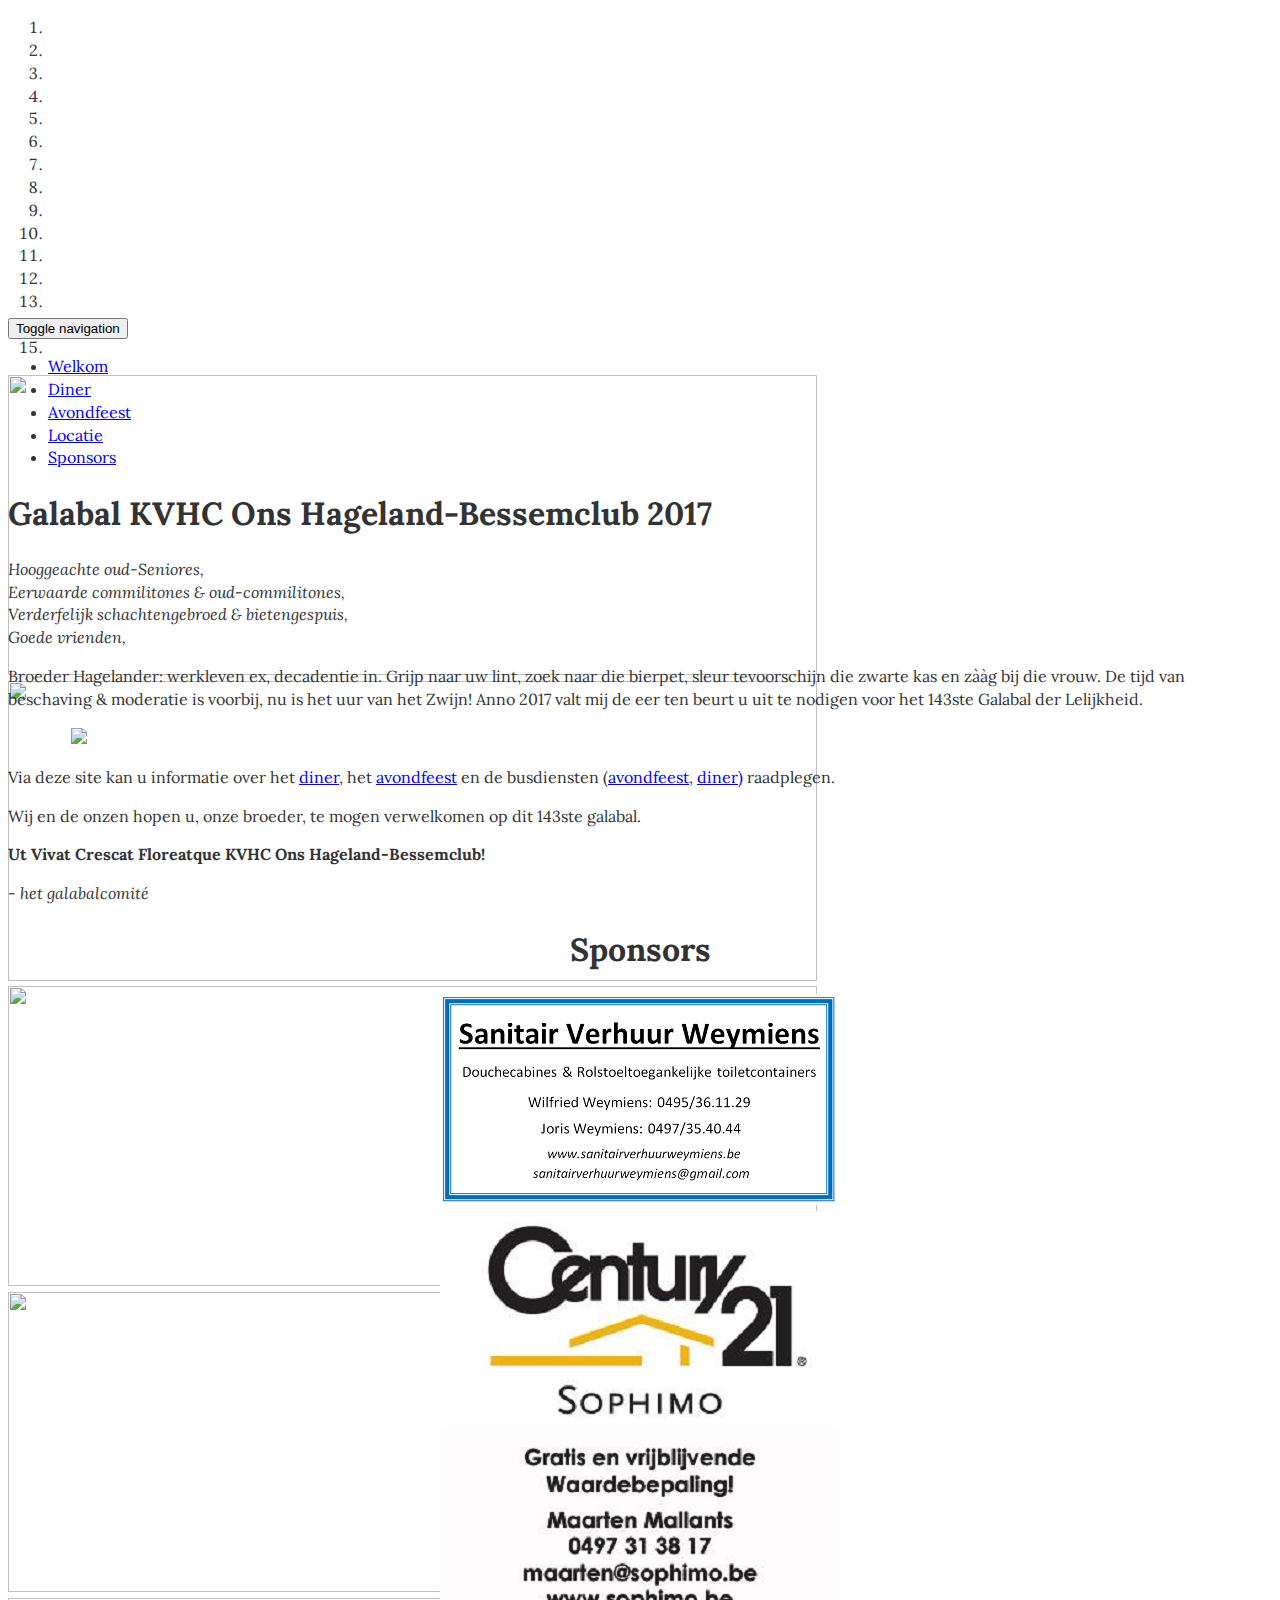
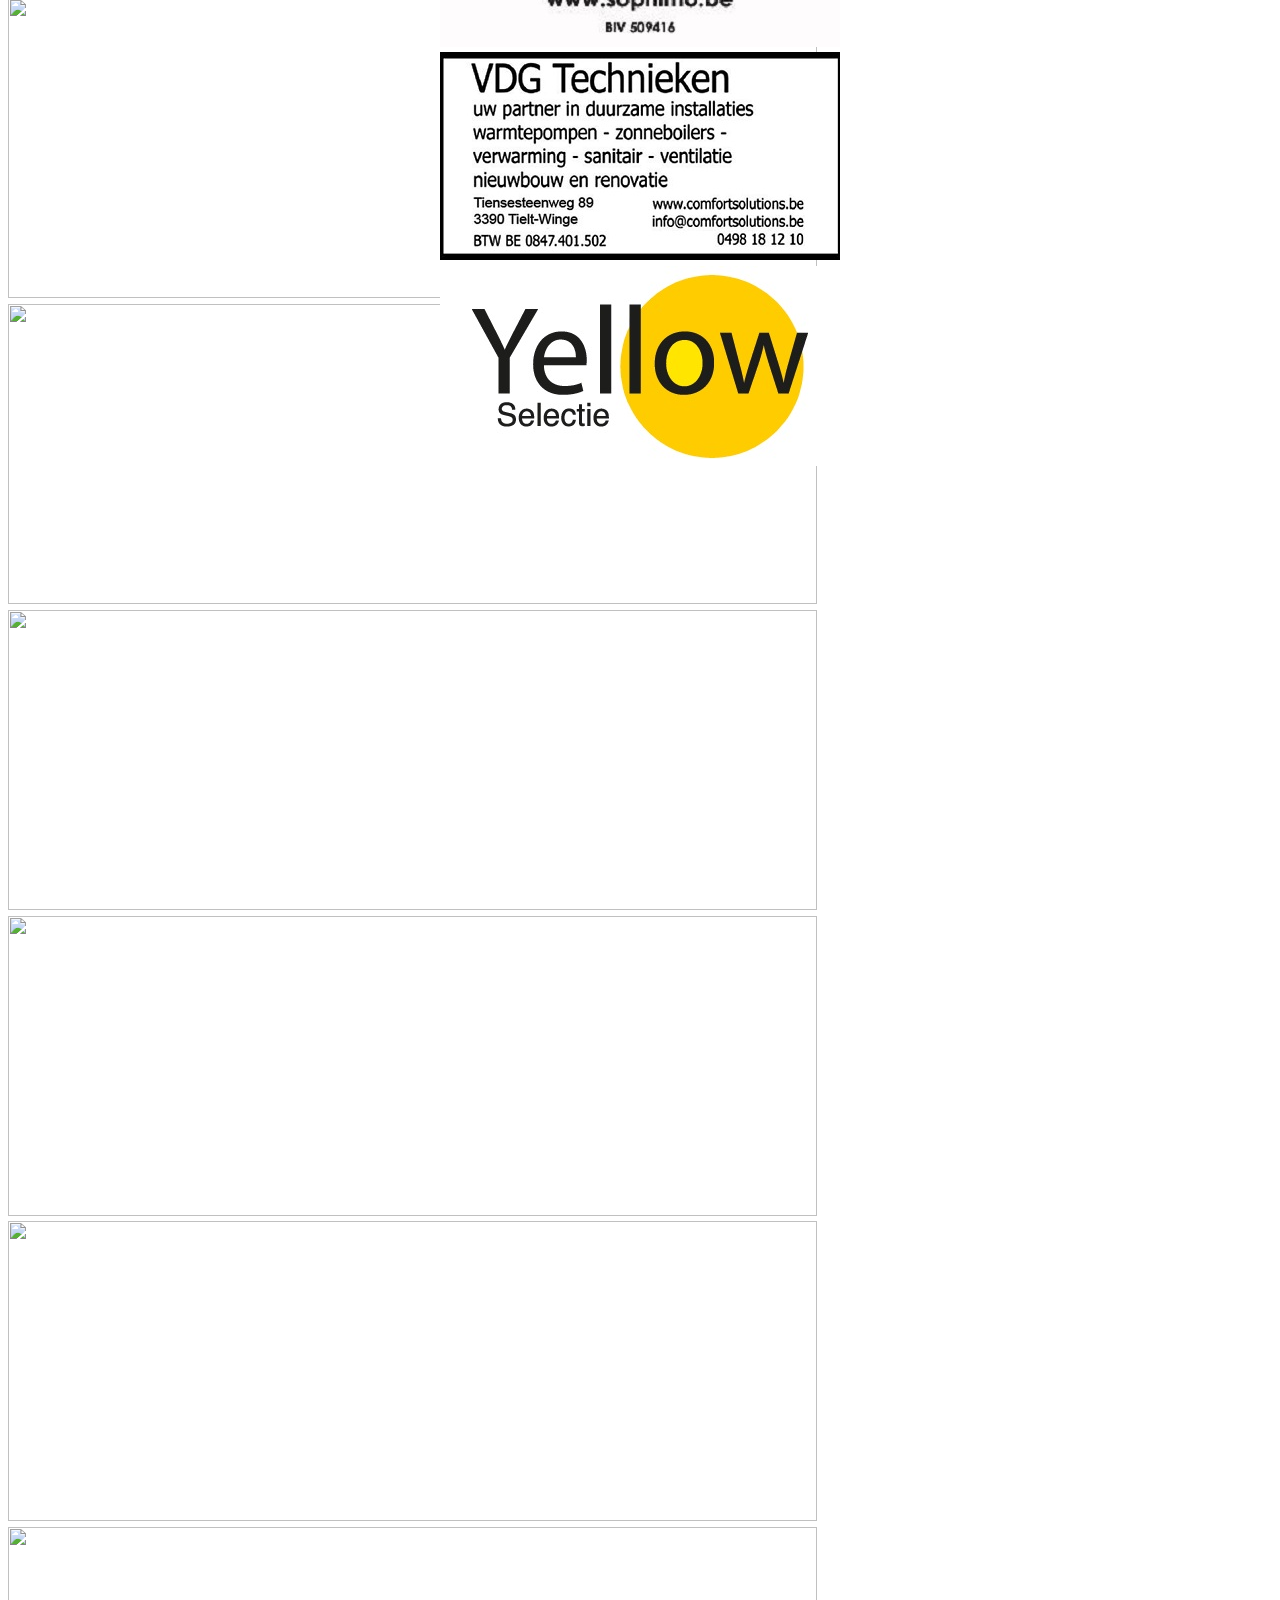
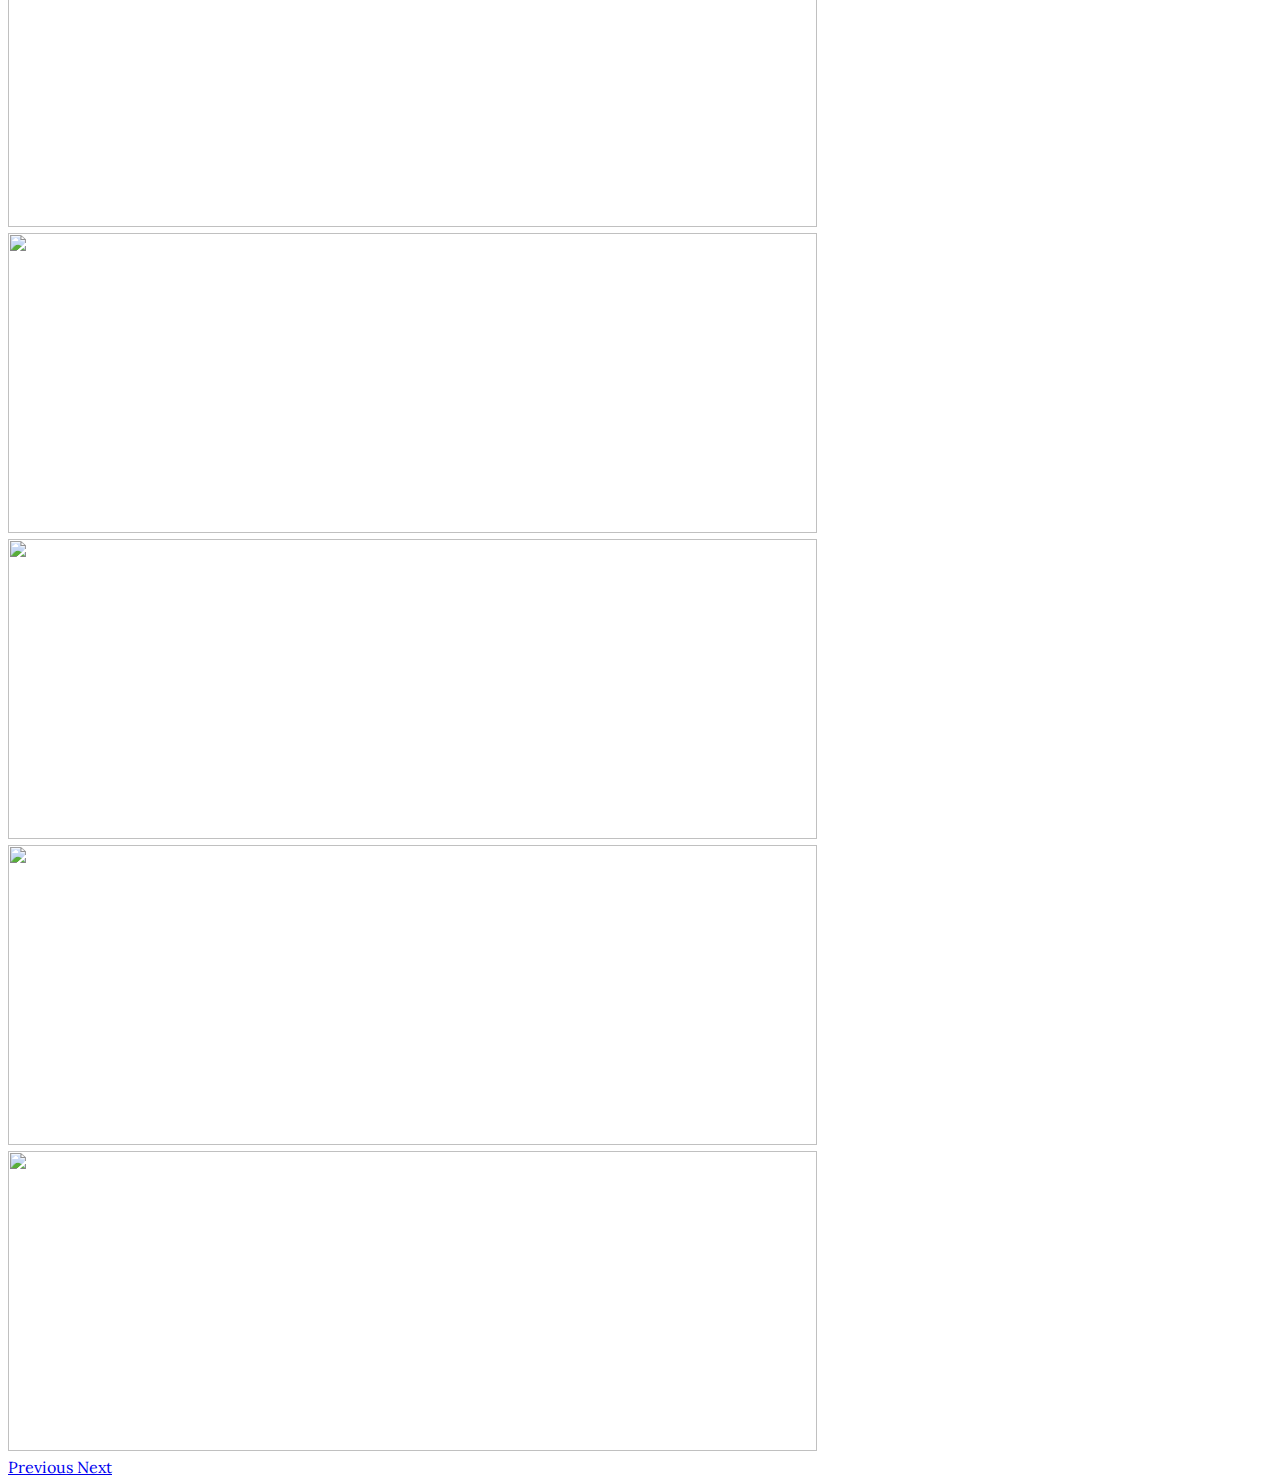
==== commit 4abc049a: "Fix registratieformulieren" ====
--- a/src/main/webapp/index.html
+++ b/src/main/webapp/index.html
@@ -133,6 +133,7 @@
 
 
     <div class="container content" id="welkom">
+        <h1>Galabal KVHC Ons Hageland-Bessemclub 2017</h1>
         <p class="aanhef">
         Hooggeachte oud-Seniores, <br/>
         Eerwaarde commilitones & oud-commilitones, <br/>
@@ -150,8 +151,8 @@
         <img src="/img/sfeer/15.jpg" width="88%" style="margin-left:5%; margin-right=5%"/>
 
         <p>
-        Via deze site kan u informatie over het diner, het avondfeest en de busdiensten raadplegen.
-        U kan zich ook inschrijven voor het diner of een van de busdiensten.
+            Via deze site kan u informatie over het <a href="#diner" onclick='openPage("#diner")'>diner</a>, het <a href="#avondfeest" onclick='openPage("#avondfeest")'>avondfeest</a>
+            en de busdiensten (<a href="#busdiest-avondfeest" onclick='openPage("#avondfeest")'>avondfeest</a>, <a href="#busdienst-diner" onclick='openPage("#diner")'>diner)</a> raadplegen.
         </p>
 
         <p>
@@ -201,7 +202,7 @@
             <p>Koffie en culinaire proevertjes</p>
         </div>
 
-        <h2>
+        <h2 id="busdienst-diner">
             Busdienst diner
         </h2>
 
@@ -307,7 +308,7 @@
             Het enige wat u hoeft te doen is uw avondkledij aantrekken en komen genieten van een heerlijke avond!
         </p>
 
-        <h1 style="text-align: center;">Busdienst avondfeest</h1>
+        <h1 style="text-align: center;" id="busdienst-avondfeest">Busdienst avondfeest</h1>
 
         <p class="gala-busdienst lead">
             Ladeuzeplein, Leuven – De Waterhoek, Geetbets <br/>
@@ -430,17 +431,13 @@
     <h1>Sponsors</h1>
     <div class="row">
         <div class="col-xs-12 col-md-6"><img src="img/sponsors/weymiens.png"></div>
-        <div class="col-xs-12 col-md-6"><img src="img/sponsors/plafonneringswerken.png"></div>
+        <!--<div class="col-xs-12 col-md-6"><img src="img/sponsors/plafonneringswerken.png"></div>-->
+        <div class="col-xs-12 col-md-6"><a href="http://sophimo.be"><img src="img/sponsors/century21.jpg"></a></div>
     </div>
     <div class="row">
         <div class="col-xs-12 col-md-6"><a href="http://vdgtechnieken.be"><img src="img/sponsors/vdg.jpg"></a></div>
         <div class="col-xs-12 col-md-6"><a href="http://yellowselectie.be"><img src="img/sponsors/yellow.jpg"></a></div>
     </div>
-    <div class="row">
-        <div class="col-xs-12"><a href="http://sophimo.be"><img src="img/sponsors/century21.jpg"></a></div>
-    </div>
-
-
 </div>
 
 </div><!-- /.container -->
@@ -518,8 +515,10 @@
         var url = window.location.href;
         var regex = /#[A-Za-z0-9_]*$/;
         var match = regex.exec(url);
-        if (match[0]) {
+        if ( match && match[0]) {
             openPage(match[0]);
+        } else {
+            openPage('#welkom');
         }
     });
 </script>
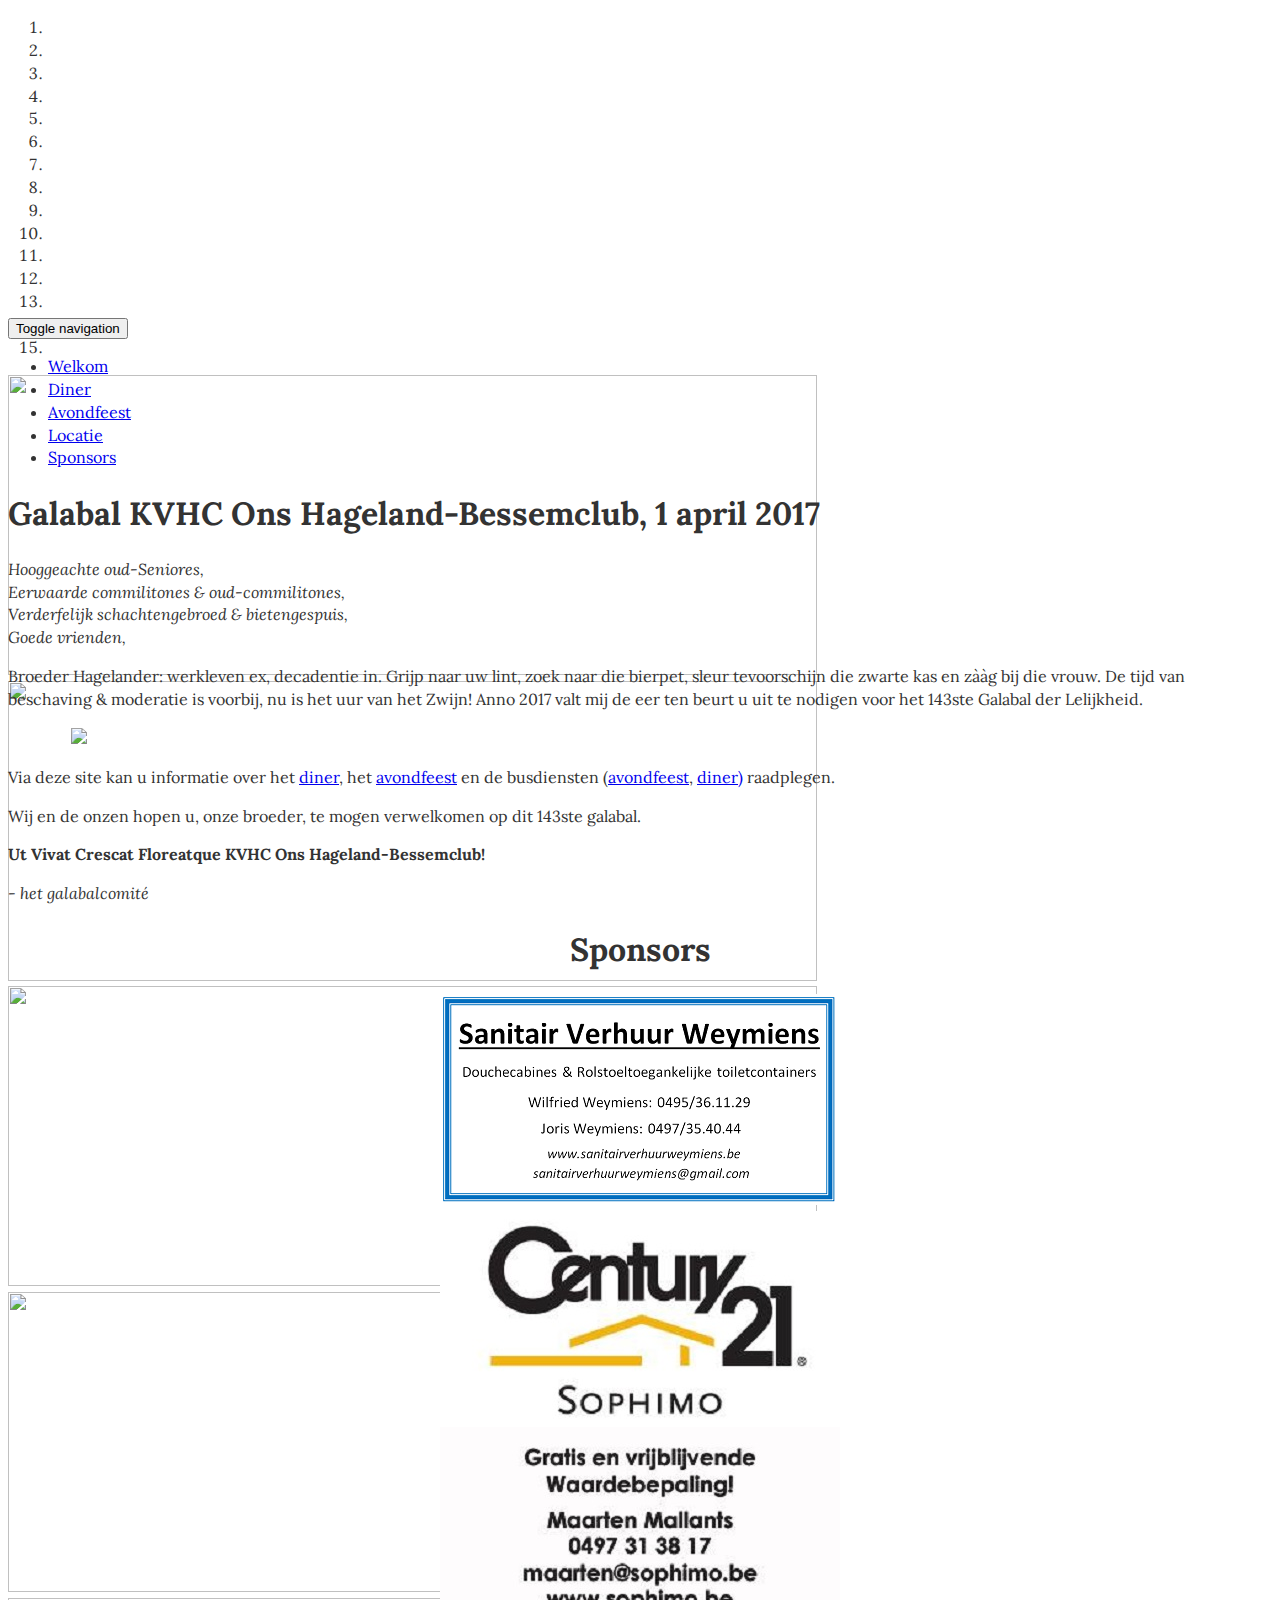
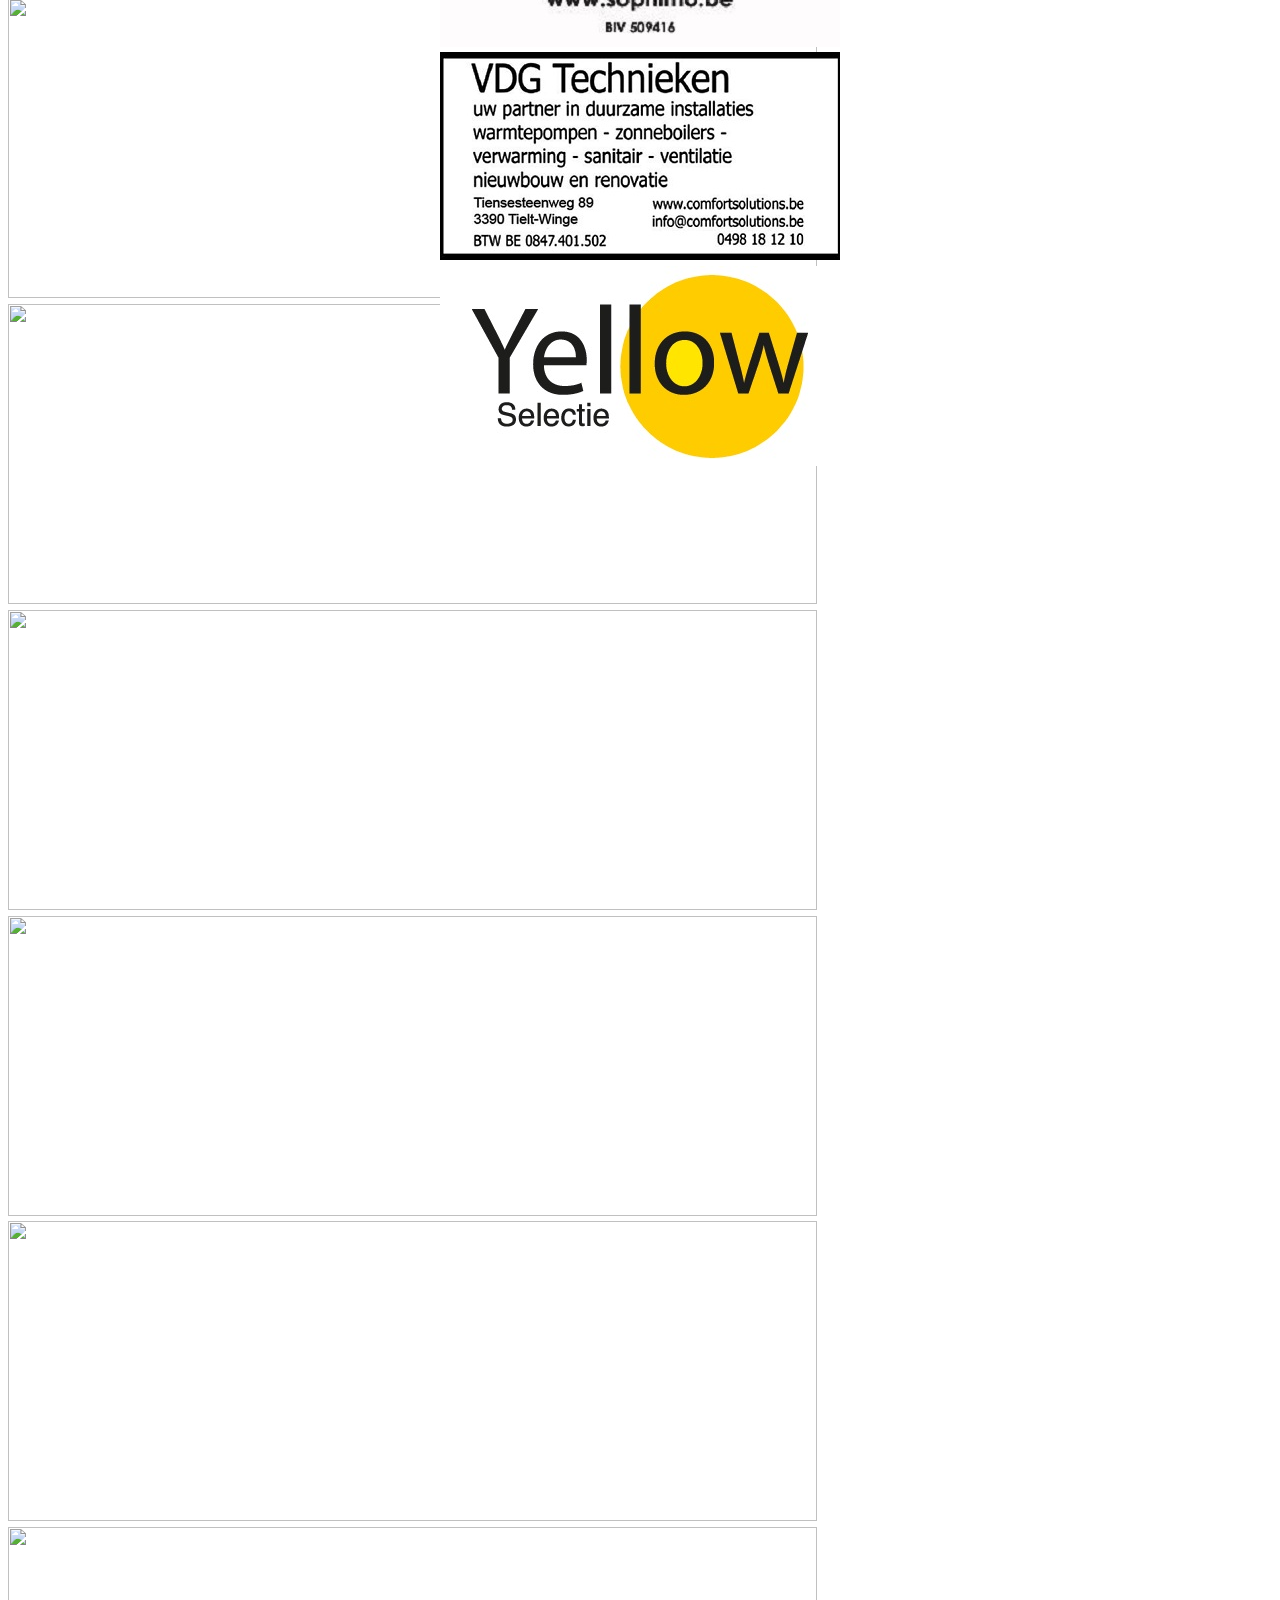
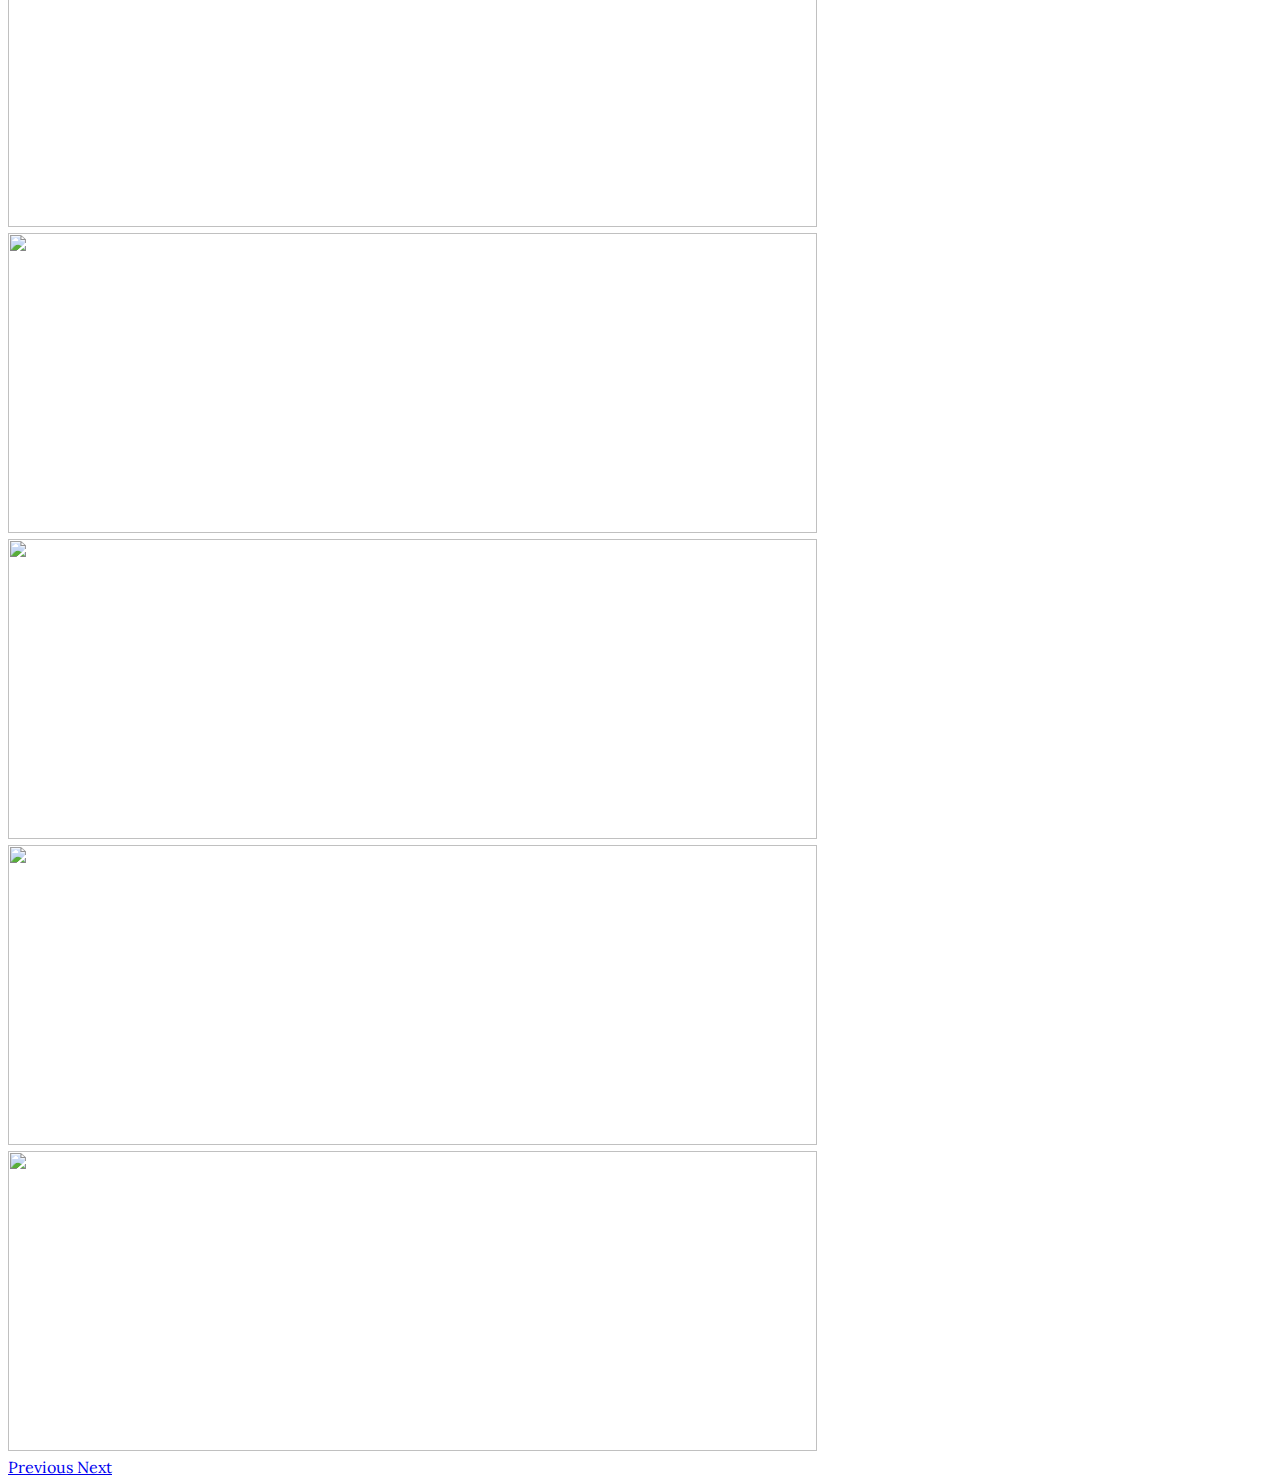
==== commit bb6de7bc: "Vermeld datum op website" ====
--- a/src/main/webapp/index.html
+++ b/src/main/webapp/index.html
@@ -133,7 +133,7 @@
 
 
     <div class="container content" id="welkom">
-        <h1>Galabal KVHC Ons Hageland-Bessemclub 2017</h1>
+        <h1>Galabal KVHC Ons Hageland-Bessemclub, 1 april 2017</h1>
         <p class="aanhef">
         Hooggeachte oud-Seniores, <br/>
         Eerwaarde commilitones & oud-commilitones, <br/>
@@ -194,9 +194,7 @@
             <h3>Vismenu</h3>
             <p>Opera van zalm en zure room, gerookte zalm, krokant slaatje</p>
             <p><b>***</b></p>
-            <p>Zeebaardfilet op vel gebakken, voorjaarsgroenten</p>
-            <p><b>***</b></p>
-            <p>Balkje van chocolade met een mousse van Baileys, krokant ijs en macaron</p>
+            <p>Zeebaarsfilet op vel gebakken, voorjaarsgroenten</p>
             <p><b>***</b></p>
             <p>Karamelijs ~ chocolademousse ~ vanille ijs ~ chocoladesaus</p>
             <p>Koffie en culinaire proevertjes</p>
@@ -212,7 +210,7 @@
         </p>
 
         <p class="gala-busdienst">
-            Ladeuzeplein, Leuven – De Waterhoek, Geetbets <br/>
+            Parking Bodart, Leuven – De Waterhoek, Geetbets <br/>
             Vertrekuur: <b>17u00</b><br/>
             Terugrit: <b>3u00</b><br/>
         </p>
@@ -311,7 +309,7 @@
         <h1 style="text-align: center;" id="busdienst-avondfeest">Busdienst avondfeest</h1>
 
         <p class="gala-busdienst lead">
-            Ladeuzeplein, Leuven – De Waterhoek, Geetbets <br/>
+            Parking Bodart, Leuven – De Waterhoek, Geetbets <br/>
 
             Vertrekuur bus avondfeest: <b>21u30</b><br/>
             Terugrit: <b>03u00</b></br>
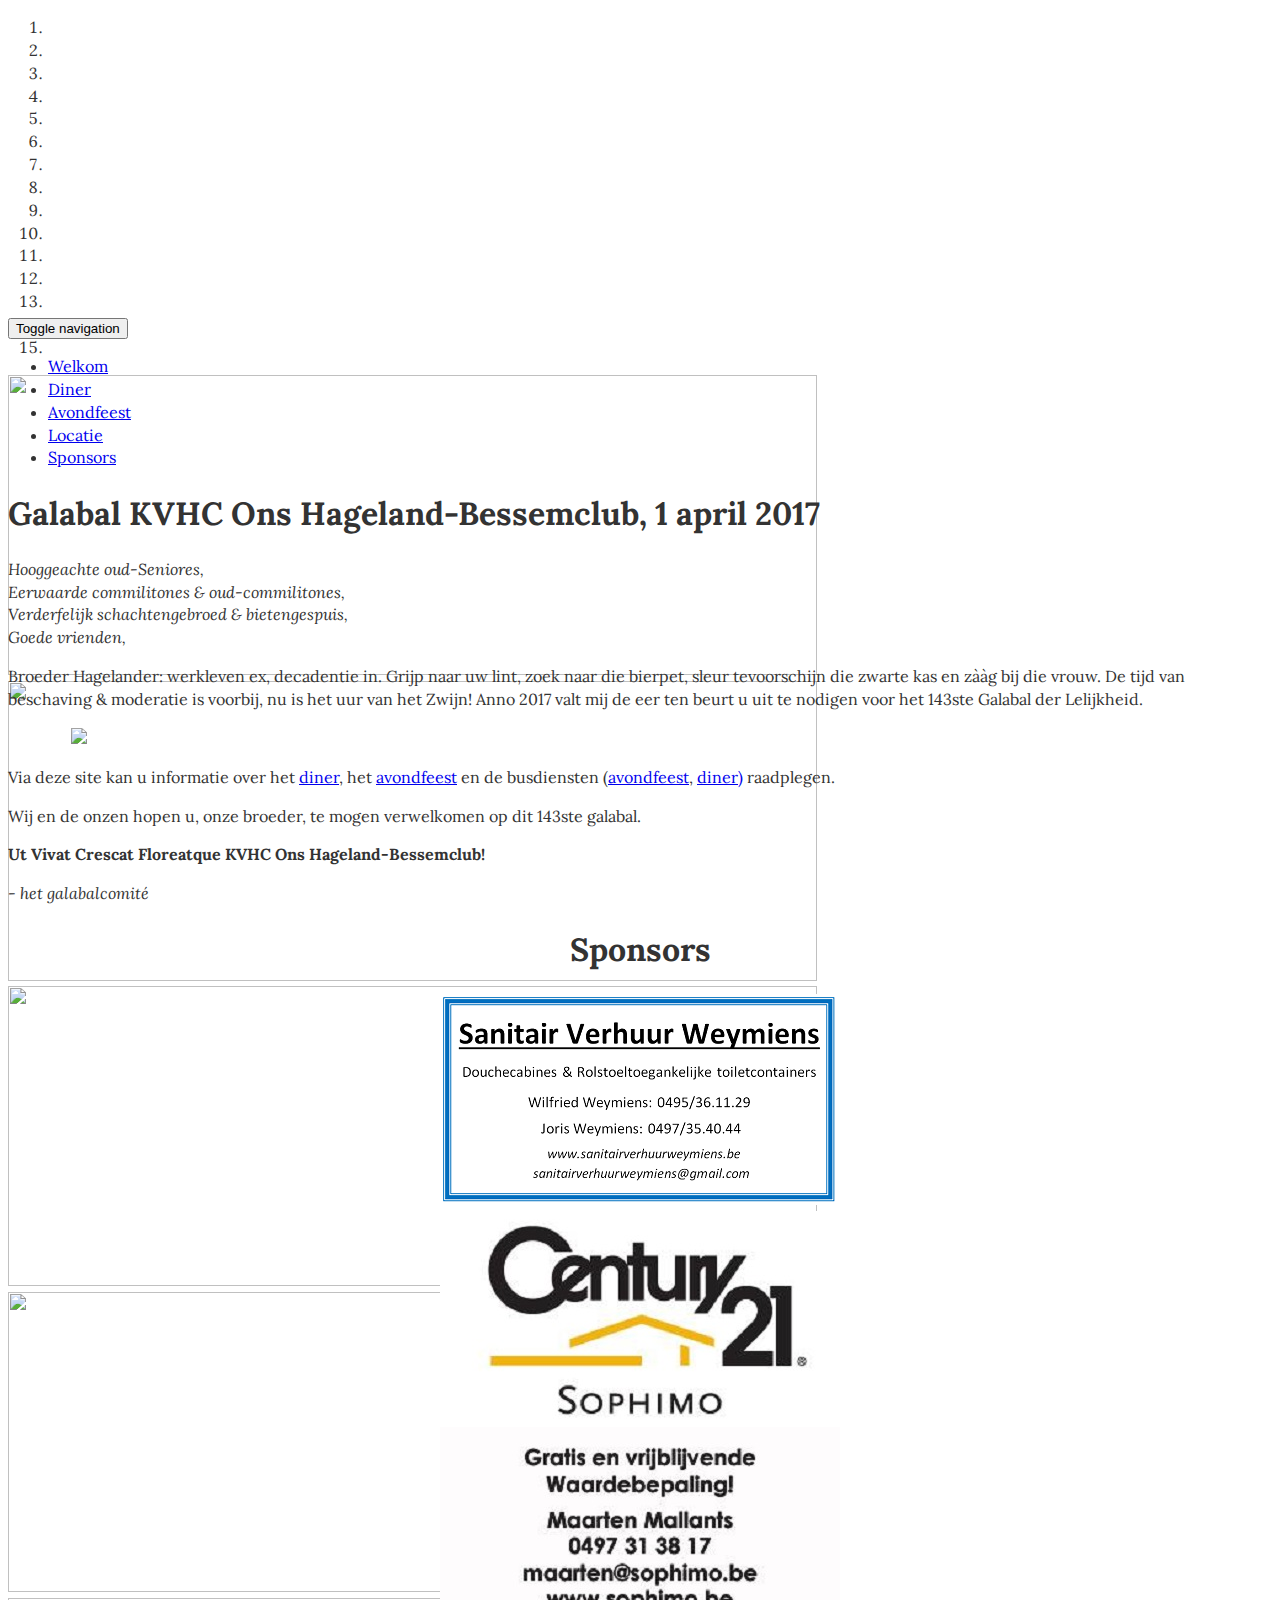
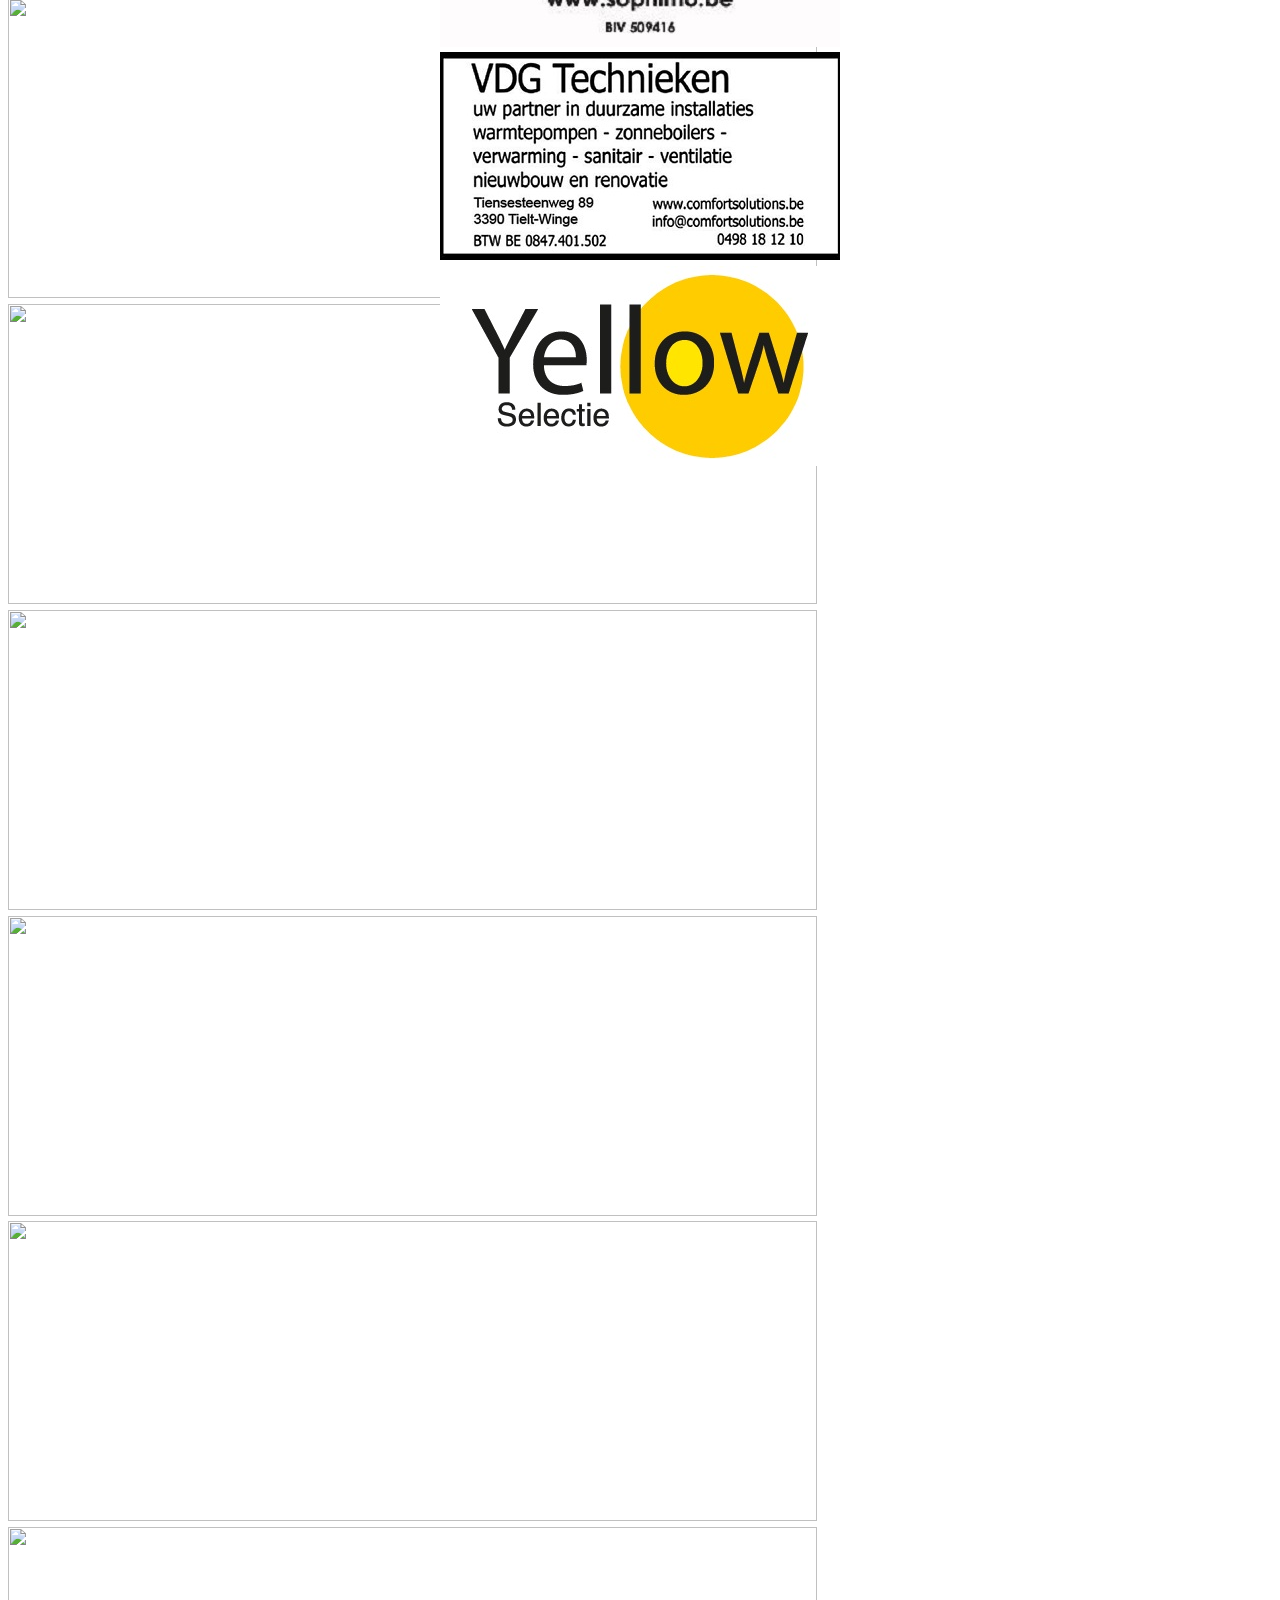
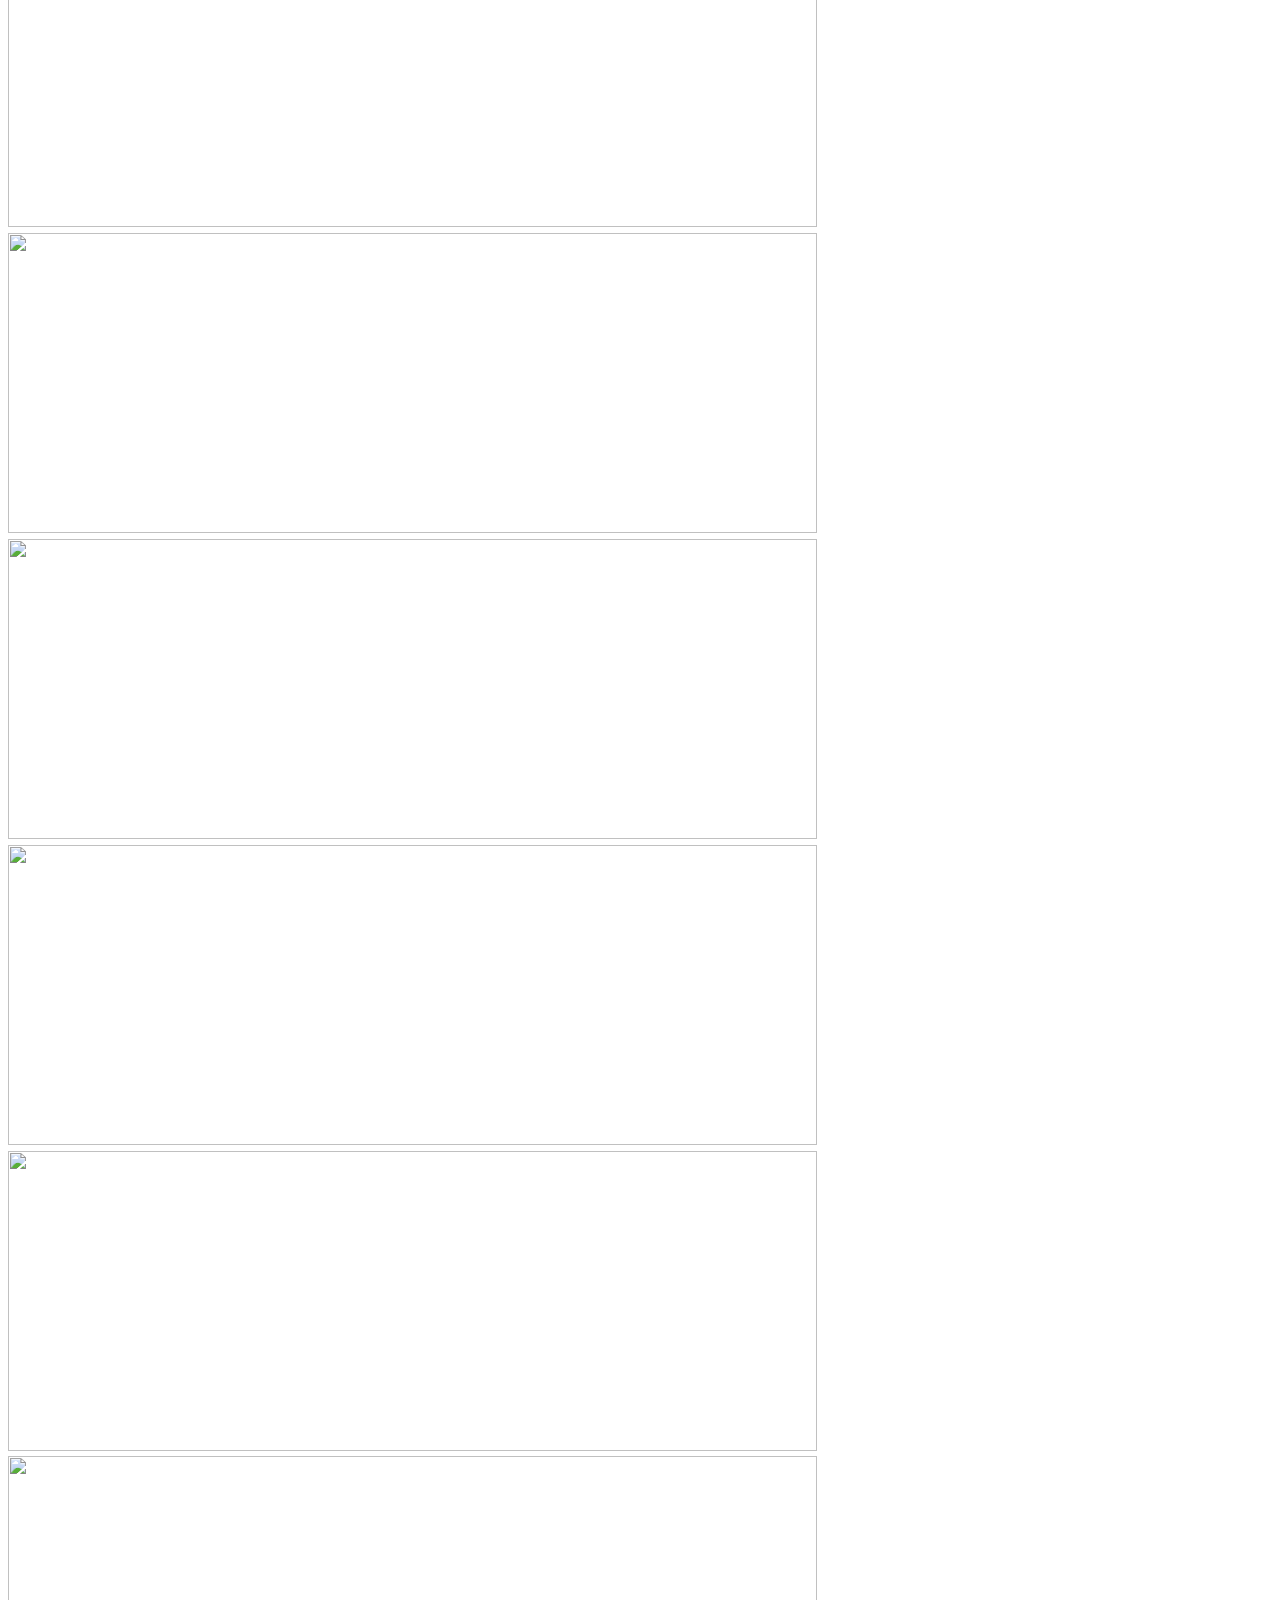
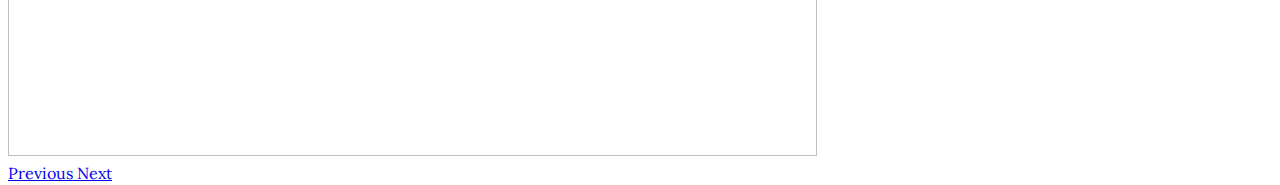
==== commit 510c54ba: "Verwijder vermelding van bevestigingsmail" ====
--- a/src/main/webapp/index.html
+++ b/src/main/webapp/index.html
@@ -78,7 +78,8 @@
 
             <!-- Wrapper for slides -->
             <div class="carousel-inner" role="listbox">
-                <div class="item active"><img src="/img/sfeer/1.jpg"></div>
+                <div class="item active"><img src="/img/galabal-facebook-cover.png"></div>
+                <div class="item"><img src="/img/sfeer/1.jpg"></div>
                 <div class="item"><img src="/img/sfeer/2.jpg"></div>
                 <div class="item"><img src="/img/sfeer/3.jpg"></div>
                 <div class="item"><img src="/img/sfeer/4.jpg"></div>
@@ -221,9 +222,7 @@
             <li>Vul onderstaand formulier in.</li>
             <li>Stort het juiste bedrag, <b>€60,-per persoon</b>, op het rekeningnummer <b>BE92 3770 1835 1023</b>
                 t.a.v. <b>Ons Hageland</b> + <b>mededeling: naam/namen van de ingeschreven persoon/personen.</b></li>
-            <li>Wanneer uw overschrijving wordt ontvangen, bent u definitief ingeschreven en ontvangt u een
-                bevestigingsmail.
-            </li>
+            <li>Wanneer uw overschrijving wordt ontvangen, bent u definitief ingeschreven.</li>
         </ol>
 
         <b>Inschrijven kan tot en met 1 maart!</b>
